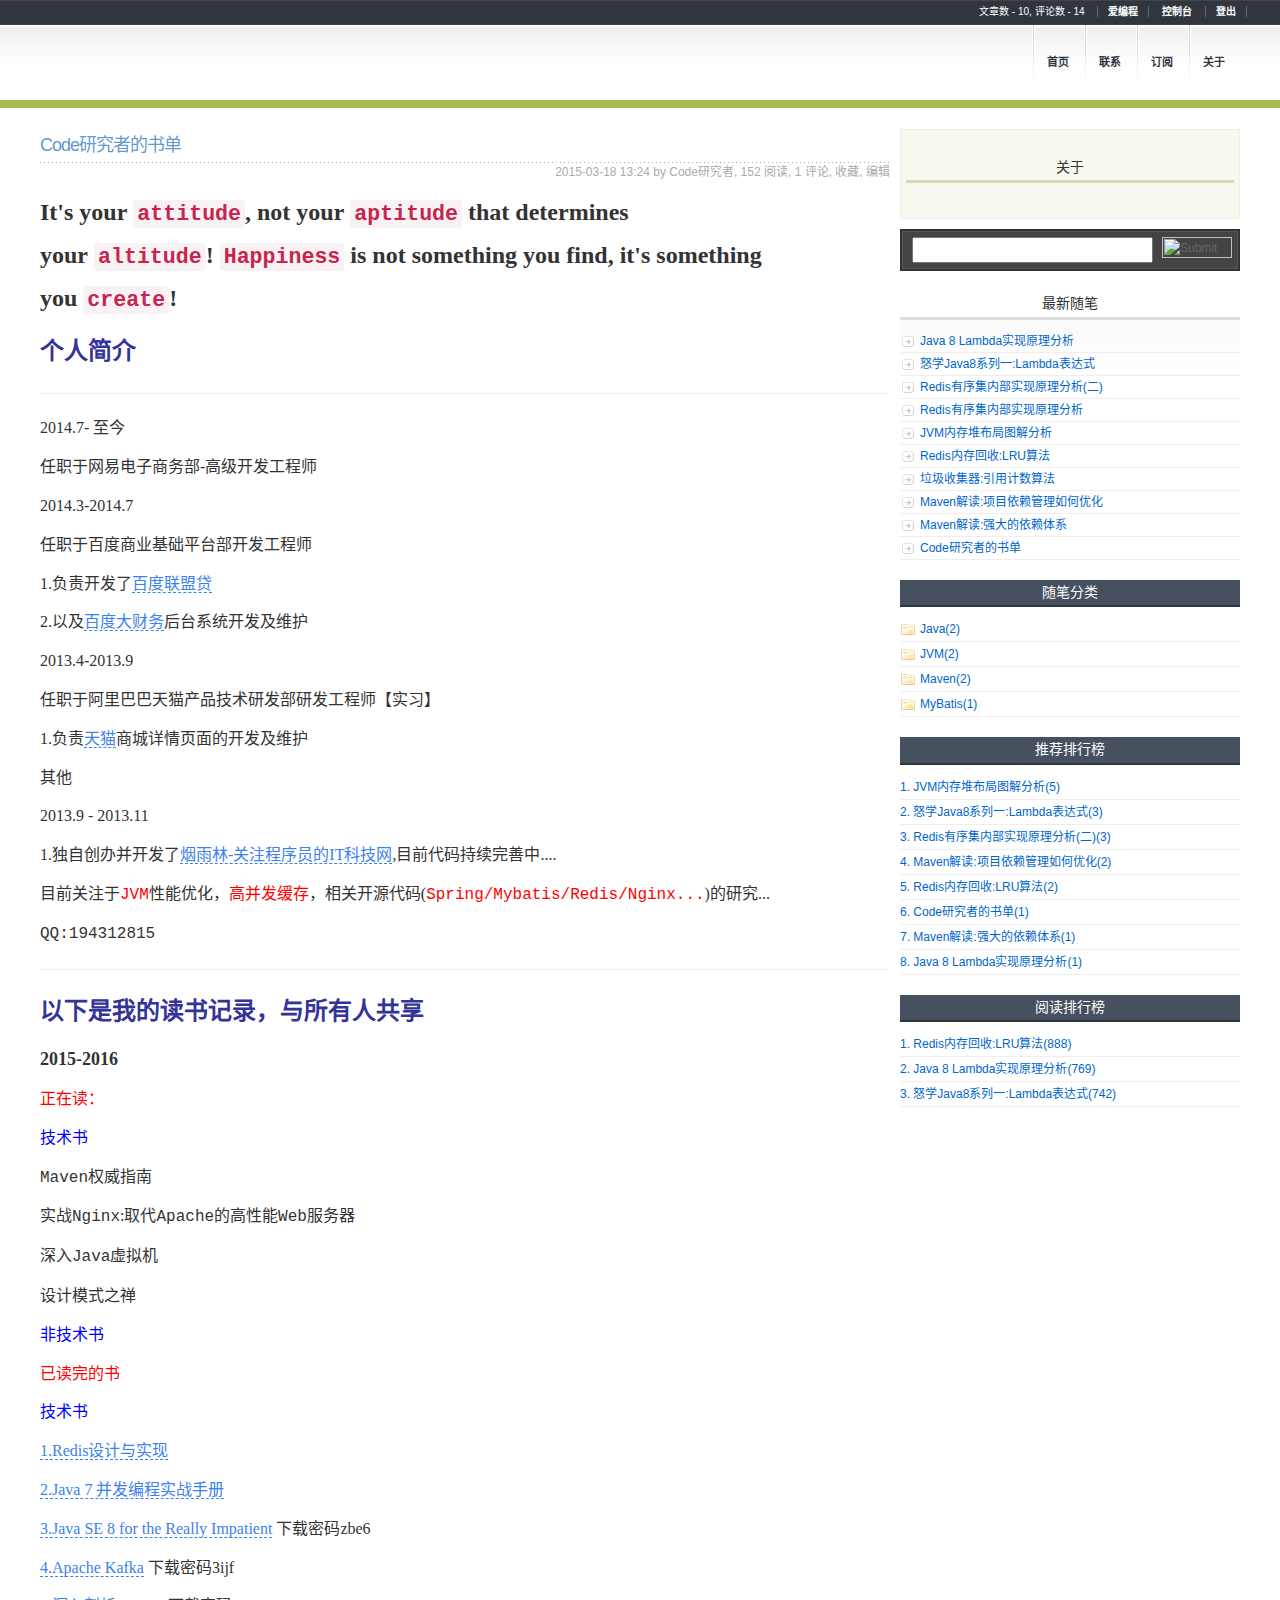
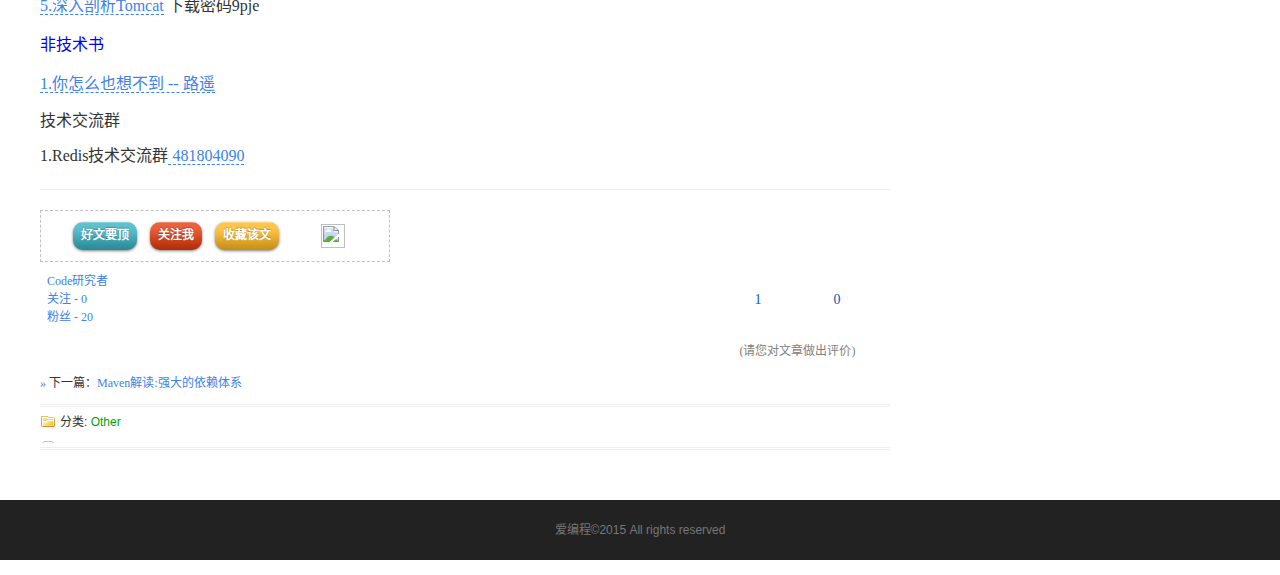
==== fe/blog/simple/article.html @ 03020e4e "commit" ====
<!DOCTYPE html>
<html lang="zh-cn">
<head>
    <meta charset="utf-8"/>
    <meta name="viewport" content="width=device-width, initial-scale=1"> 
    <title>Code研究者 - 爱编程</title>
    <link href="../../css/bootstrap.min.css" rel="stylesheet">  
    <link id="MainCss"type="text/css"rel="stylesheet"href="css/foot.css"/>
    <link type="text/css"rel="stylesheet"href="css/common.css"/>
    <link id="MainCss"type="text/css"rel="stylesheet"href="css/simple.css"/> 
<body>
    <div id = "main">
        <div id="container">
            <ul id="topMnu">
                <li>
                    文章数 - 10, 评论数 - 14
                </li>
                <!-- 这边可以增加一些链接 -->
                <!-- 博客园 -->
                <li><a href="http://www.cnblogs.com">爱编程</a></li>
                <!-- 管理 -->
                <li id="topMnu-dashboard">
                    <a id="lnkDashboard"href="http://www.cnblogs.com/WJ5888/admin/EditPosts.aspx">控制台</a>
                </li>
                <li>
                    <a id="lnkLogin"href="http://passport.cnblogs.com/logout.aspx?ReturnUrl=http://www.cnblogs.com/WJ5888/default.aspx">登出</a>
                </li>
            </ul>
            <div id="header">
                <ul id="menu">
                    <!-- 首页，当前section加上current类 -->
                    <li id="menu-home">
                        <a id="lnkHome"href="http://www.cnblogs.com/WJ5888/">首页</a></li>
                        <!-- 联系 -->
                        <li id="menu-contact">
                            <a id="lnkContact"href="http://space.cnblogs.com/msg/send/Code%e7%a0%94%e7%a9%b6%e8%80%85">联系</a>
                        </li>
                        <!-- 相册 -->
                        <li id="menu-gallary">
                            <a id="lnkGallery"href="http://www.cnblogs.com/WJ5888/gallery.html">订阅</a>
                        </li>
                        <li id="menu-gallary">
                            <a id="lnkGallery"href="http://www.cnblogs.com/WJ5888/gallery.html">关于</a>
                        </li>
                    </li>            
                </ul>
            </div>
            <div id="wrapper">
                <div id="post_detail">
                    <div class="post" id="post">
                        <a name="top"></a>
                        <h2><a id="cb_post_title_url" href="http://www.cnblogs.com/WJ5888/p/4346924.html">Code研究者的书单</a></h2>
                        <small>2015-03-18 13:24 by Code研究者, <span id="post_view_count">152</span> 阅读, <span id="post_comment_count">1</span> 评论, <a href="#" onclick="AddToWz(4346924);return false;">收藏</a>,  <a href="http://i.cnblogs.com/EditPosts.aspx?postid=4346924" rel="nofollow">编辑</a></small>
                        <div class="entry">
                            <div id="cnblogs_post_body"><p><span style="font-size: 18pt; font-family: 'times new roman', times;"><strong>It's your&nbsp;<code>attitude</code>, not your&nbsp;<code>aptitude</code>&nbsp;that determines your&nbsp;<code>altitude</code>!&nbsp;<code>Happiness</code>&nbsp;is not something you find, it's something you&nbsp;<code>create</code>!</strong></span></p>
                                <p><span style="font-size: 18pt; font-family: 宋体; color: #333399;"><strong>个人简介</strong></span></p>
                                <hr>
                                <p><span style="font-size: 16px;">2014.7- 至今</span></p>
                                <p><span style="font-size: 16px;">任职于网易电子商务部-高级开发工程师</span></p>
                                <p><span style="font-size: 16px;">2014.3-2014.7</span></p>
                                <p><span style="font-size: 16px;">任职于百度商业基础平台部开发工程师</span></p>
                                <p><span style="font-size: 16px;">1.负责开发了<a href="http://loans.baidu.com/" target="_blank">百度联盟贷</a><br></span></p>
                                <p><span style="font-size: 16px;">2.以及<a href="http://caiwu.baidu.com" target="_blank">百度大财务</a>后台系统开发及维护</span></p>
                                <p><span style="font-size: 16px;">2013.4-2013.9 &nbsp;</span></p>
                                <p><span style="font-size: 16px;">任职于阿里巴巴天猫产品技术研发部研发工程师【实习】</span></p>
                                <p><span style="font-size: 16px;">1.负责<a href="http://www.tmall.com/" target="_blank">天猫</a>商城详情页面的开发及维护</span></p>
                                <p><span style="font-size: 16px;">其他</span></p>
                                <p><span style="font-size: 16px;">2013.9 - 2013.11</span></p>
                                <p><span style="font-size: 16px;">1.独自创办并开发了<a href="http://www.yanyulin.info" target="_blank">烟雨林-关注程序员的IT科技网</a>,目前代码持续完善中....</span></p>
                                <p><span style="font-size: 16px;">目前关注于<span style="color: #ff0000; font-family: 'courier new', courier;">JVM</span>性能优化，<span style="color: #ff0000;">高并发缓存</span>，相关开源代码(<span style="color: #ff0000; font-family: 'courier new', courier;">Spring/Mybatis/Redis/Nginx...</span>)的研究...</span></p>
                                <p><span style="font-size: 16px; font-family: 'courier new', courier;">QQ:194312815</span></p>
                                <hr>
                                <p><span style="font-size: 18pt; font-family: 宋体; color: #333399;"><strong>以下是我的读书记录，与所有人共享</strong></span></p>
                                <p><span style="font-size: 18px;"><strong>2015-2016</strong></span></p>
                                <p><span style="font-size: 16px; color: #ff0000;">正在读：</span></p>
                                <p><span style="font-size: 16px; color: #0000ff;">技术书</span></p>
                                <p><span style="font-size: 16px;"><span style="font-family: 'courier new', courier;">Maven</span>权威指南</span></p>
                                <p><span style="font-size: 16px;">实战<span style="font-family: 'courier new', courier;">Nginx</span>:取代<span style="font-family: 'courier new', courier;">Apache</span>的高性能<span style="font-family: 'courier new', courier;">Web</span>服务器</span></p>
                                <p><span style="font-size: 16px;">深入<span style="font-family: 'courier new', courier;">Java</span>虚拟机</span></p>
                                <p><span style="font-size: 16px;">设计模式之禅</span></p>
                                <p><span style="font-size: 16px; color: #0000ff;">非技术书</span></p>
                                <p><span style="font-size: 16px; color: #ff0000;">已读完的书</span></p>
                                <p><span style="font-size: 16px; color: #0000ff;">技术书</span></p>
                                <p><a href="http://pan.baidu.com/s/1eQnO2Im" target="_blank"><span style="font-size: 16px;">1.Redis设计与实现</span></a></p>
                                <p><a href="http://pan.baidu.com/s/1c0nT736" target="_blank"><span style="font-size: 16px;">2.Java 7 并发编程实战手册</span></a></p>
                                <p><span style="font-size: 16px;"><a href="http://pan.baidu.com/s/1kTAHYkB" target="_blank">3.Java SE 8 for the Really Impatient</a>&nbsp;下载密码zbe6</span></p>
                                <p><span style="font-size: 16px;"><a href="http://pan.baidu.com/s/1hqo31XU" target="_blank">4.Apache Kafka</a>&nbsp;下载密码3ijf</span></p>
                                <p><span style="font-size: 16px;"><a href="http://pan.baidu.com/s/1kTEMAzl" target="_blank">5.深入剖析Tomcat</a>&nbsp;下载密码9pje</span></p>
                                <p><span style="font-size: 16px; color: #0000ff;">非技术书</span></p>
                                <p><span style="font-size: 16px; color: #000000;"><a href="http://pan.baidu.com/s/1eQlM3ya" target="_blank">1.你怎么也想不到 -- 路遥</a></span></p>
                                <p><span style="font-size: 16px; line-height: 24px;">技术交流群</span></p>
                                <p><span style="font-size: 16px; line-height: 24px;">1.Redis技术交流群<a href="http://jq.qq.com/?_wv=1027&amp;k=feJAo1" target="_blank">&nbsp;481804090</a></span></p>
                                <hr></div><div id="MySignature"></div>
                                <div class="clear"></div>
                                <div id="blog_post_info_block">
                                    <div id="blog_post_info"><div id="green_channel">
                                        <a href="javascript:void(0);" id="green_channel_digg" onclick="DiggIt(4346924,cb_blogId,1);green_channel_success(this,'谢谢推荐！');">好文要顶</a>
                                        <a id="green_channel_follow" onclick="c_follow();" href="javascript:void(0);">关注我</a>
                                        <a id="green_channel_favorite" onclick="AddToWz(cb_entryId);return false;" href="javascript:void(0);">收藏该文</a><a id="green_channel_contact" href="//msg.cnblogs.com/send/Code%E7%A0%94%E7%A9%B6%E8%80%85" target="_blank">联系我</a>
                                        <a id="green_channel_weibo" href="javascript:void(0);" title="分享至新浪微博" onclick="ShareToTsina()"><img src="//common.cnblogs.com/images/icon_weibo_24.png" alt=""></a>
                                        <a id="green_channel_wechat" href="javascript:void(0);" title="分享至微信" onclick="shareOnWechat()"><img src="//common.cnblogs.com/images/wechat.png" alt=""></a>
                                    </div>
                                    <div id="author_profile">
                                        <div id="author_profile_info" class="author_profile_info">
                                            <a href="http://home.cnblogs.com/u/WJ5888/" target="_blank"><img src="http://pic.cnblogs.com/face/471532/20150211125022.png" class="author_avatar" alt=""></a>
                                            <div id="author_profile_detail" class="author_profile_info">
                                                <a href="http://home.cnblogs.com/u/WJ5888/">Code研究者</a><br>
                                                <a href="http://home.cnblogs.com/u/WJ5888/followees">关注 - 0</a><br>
                                                <a href="http://home.cnblogs.com/u/WJ5888/followers">粉丝 - 20</a>
                                            </div>
                                        </div>
                                        <div class="clear"></div>
                                        <div id="author_profile_honor"></div>
                                        <div id="author_profile_follow">
                                        </div>
                                    </div>
                                    <div id="div_digg">                                     
                                        <div class="diggit" onclick="votePost(4346924,'Digg')">
                                            <span class="diggnum" id="digg_count">1</span>
                                        </div>
                                        <div class="buryit" onclick="votePost(4346924,'Bury')"> 
                                            <span class="burynum" id="bury_count">0</span>
                                        </div>
                                        <div class="clear"></div>   
                                        <div class="diggword" id="digg_tips">
                                            (请您对文章做出评价)
                                        </div>  
                                    </div>
                                </div>
                                <div class="clear"></div>
                                <div id="post_next_prev"><a href="http://www.cnblogs.com/WJ5888/p/4348506.html" class="p_n_p_prefix">» </a> 下一篇：<a href="http://www.cnblogs.com/WJ5888/p/4348506.html" title="发布于2015-03-18 20:02">Maven解读:强大的依赖体系</a><br></div>
                            </div>
                        </div>
                        <ul class="postmetadata">
                            <li class="icon_cat" id="BlogPostCategory">分类: <a href="http://www.cnblogs.com/WJ5888/category/667715.html">Other</a></li>
                            <li class="icon_bullet" id="EntryTag"></li>
                        </ul>
                    </div>
                </div>
                <div id="sidebar">
                    <div id="about">
                        <div>
                            <h2 id="about_title">关于</h2>
                            <div id="about_body">
                                <div id="blog-news"></div>
                            </div>
                        </div>
                    </div>                    
                    <div id="mySearchWrapper">
                        <div id="mySearch">
                            <input type="image"src="http://www.cnblogs.com/skins/Minyx2_Lite/images/btnsearch.gif"id="btnZzk"class="submit"onclick="zzk_go();return false;"/>
                            <span class="lb_search">
                                <input type="text"id="q"onkeydown="return zzk_go_enter(event);"class="keyword"/>
                            </span>
                        </div>
                    </div>
                    <div id="sideMain">
                        <div id="side-recent-posts">
                            <h2>最新随笔</h2>
                            <ul class="bullet">
                                <li>
                                    <a href="http://www.cnblogs.com/WJ5888/p/4667086.html">Java 8 Lambda实现原理分析</a>
                                </li>
                                <li>
                                    <a href="http://www.cnblogs.com/WJ5888/p/4618465.html">怒学Java8系列一:Lambda表达式</a>
                                </li>
                                <li>
                                    <a href="http://www.cnblogs.com/WJ5888/p/4595306.html">Redis有序集内部实现原理分析(二)</a>
                                </li>
                                <li>
                                    <a href="http://www.cnblogs.com/WJ5888/p/4516782.html">Redis有序集内部实现原理分析</a>
                                </li>
                                <li>
                                    <a href="http://www.cnblogs.com/WJ5888/p/4374791.html">JVM内存堆布局图解分析</a>
                                </li>
                                <li>
                                    <a href="http://www.cnblogs.com/WJ5888/p/4371647.html">Redis内存回收:LRU算法</a>
                                </li>
                                <li>
                                    <a href="http://www.cnblogs.com/WJ5888/p/4359783.html">垃圾收集器:引用计数算法</a>
                                </li>
                                <li>
                                    <a href="http://www.cnblogs.com/WJ5888/p/4354064.html">Maven解读:项目依赖管理如何优化</a>
                                </li>
                                <li>
                                    <a href="http://www.cnblogs.com/WJ5888/p/4348506.html">Maven解读:强大的依赖体系</a>
                                </li>
                                <li>
                                    <a href="http://www.cnblogs.com/WJ5888/p/4346924.html">Code研究者的书单</a>
                                </li>
                            </ul>
                        </div>
                    </div>

                    <div id="sideLeft">
                        <div id="side-categories">
                            <h2>随笔分类</h2>
                            <ul class="folder">
                                <li>
                                    <a href="http://www.cnblogs.com/WJ5888/category/706995.html">Java(2)
                                    </a>
                                </li>
                                <li>
                                    <a href="http://www.cnblogs.com/WJ5888/category/668779.html">
                                    JVM(2)
                                    </a>
                                </li>
                                <li>
                                   <a href="http://www.cnblogs.com/WJ5888/category/667743.html">   Maven(2)
                                   </a>
                                </li>
                                <li>
                                    <a href="http://www.cnblogs.com/WJ5888/category/677402.html">MyBatis(1)
                                    </a>
                                </li>
                            </ul>
                        </div>
                        <div id="side-top-posts-custom">
                            <h2>推荐排行榜</h2>
                            <div id="TopDiggPostsBlock">
                                <ul>
                                    <li>
                                        <a href="http://www.cnblogs.com/WJ5888/p/4374791.html">1. JVM内存堆布局图解分析(5)
                                        </a>
                                    </li>
                                    <li>
                                        <a href="http://www.cnblogs.com/WJ5888/p/4618465.html">2. 怒学Java8系列一:Lambda表达式(3)
                                        </a>
                                    </li>
                                    <li>
                                        <a href="http://www.cnblogs.com/WJ5888/p/4595306.html">3. Redis有序集内部实现原理分析(二)(3)
                                        </a>
                                    </li>
                                    <li>
                                        <a href="http://www.cnblogs.com/WJ5888/p/4354064.html">4. Maven解读:项目依赖管理如何优化(2)</a>
                                    </li>
                                    <li>
                                        <a href="http://www.cnblogs.com/WJ5888/p/4371647.html">5. Redis内存回收:LRU算法(2)
                                        </a>
                                    </li>
                                    <li>
                                        <a href="http://www.cnblogs.com/WJ5888/p/4346924.html">6. Code研究者的书单(1)</a>
                                    </li>
                                    <li>
                                        <a href="http://www.cnblogs.com/WJ5888/p/4348506.html">7. Maven解读:强大的依赖体系(1)</a>
                                    </li>
                                    <li>
                                        <a href="http://www.cnblogs.com/WJ5888/p/4667086.html">8. Java 8 Lambda实现原理分析(1)</a>
                                    </li>
                                </ul>
                            </div>
                        </div>
                        <div id="side-top-posts">
                            <h2>阅读排行榜</h2>
                            <div id="TopViewPostsBlock">
                                <ul>
                                    <li>
                                        <a href="http://www.cnblogs.com/WJ5888/p/4371647.html">1. Redis内存回收:LRU算法(888)
                                        </a>
                                    </li>
                                    <li>
                                        <a href="http://www.cnblogs.com/WJ5888/p/4667086.html">2. Java 8 Lambda实现原理分析(769)
                                        </a>
                                    </li>
                                    <li>
                                        <a href="http://www.cnblogs.com/WJ5888/p/4618465.html">3. 怒学Java8系列一:Lambda表达式(742)
                                        </a>
                                    </li>
                                </ul>
                            </div>
                        </div>
                    </div>
                </div>
            </div>
        </div>
        <footer class="footer">
            <div class="container">
                <p class="text-muted">爱编程©2015 All rights reserved</p>
            </div>
        </footer>     
    </div>
</body>
</html>
---- fe/blog/simple/css/foot.css ----
.footer {
  bottom: 0;
  width: 100%;
  height: 60px;
  background-color: #222;
  position:absolute;
}

.container .text-muted {
  margin: 20px 0;
}
---- fe/blog/simple/css/common.css ----
.syntaxhighlighter a, .syntaxhighlighter div, .syntaxhighlighter code, .syntaxhighlighter table, .syntaxhighlighter table td, .syntaxhighlighter table tr, .syntaxhighlighter table tbody, .syntaxhighlighter table thead, .syntaxhighlighter table caption, .syntaxhighlighter textarea {
	-moz-border-radius: 0 0 0 0 !important;
	-webkit-border-radius: 0 0 0 0 !important;
	background: none !important;
	border: 0 !important;
	bottom: auto !important;
	float: none !important;
	height: auto !important;
	left: auto !important;
	line-height: 1.1em !important;
	margin: 0 !important;
	outline: 0 !important;
	overflow: visible !important;
	padding: 0 !important;
	position: static !important;
	right: auto !important;
	text-align: left !important;
	top: auto !important;
	vertical-align: baseline !important;
	width: auto !important;
	box-sizing: content-box !important;
	font-family: "Consolas", "Bitstream Vera Sans Mono", "Courier New", Courier, monospace !important;
	font-weight: normal !important;
	font-style: normal !important;
	font-size: 1em !important;
	min-height: inherit !important;
	min-height: auto !important
}
.syntaxhighlighter {
	width: 100% !important;
	margin: 1em 0 1em 0 !important;
	position: relative !important;
	overflow: auto !important;
	font-size: 1em !important
}
.syntaxhighlighter.source {
	overflow: hidden !important
}
.syntaxhighlighter .bold {
	font-weight: bold !important
}
.syntaxhighlighter .italic {
	font-style: italic !important
}
.syntaxhighlighter .line {
	white-space: pre !important
}
.syntaxhighlighter table {
	width: 100% !important
}
.syntaxhighlighter table caption {
	text-align: left !important;
	padding: .5em 0 .5em 1em !important
}
.syntaxhighlighter table td.code {
	width: 100% !important
}
.syntaxhighlighter table td.code .container {
	position: relative !important
}
.syntaxhighlighter table td.code .container textarea {
	box-sizing: border-box !important;
	position: absolute !important;
	left: 0 !important;
	top: 0 !important;
	width: 100% !important;
	height: 100% !important;
	border: none !important;
	background: #fff !important;
	padding-left: 1em !important;
	overflow: hidden !important;
	white-space: pre !important
}
.syntaxhighlighter table td.gutter .line {
	text-align: right !important;
	padding: 0 .5em 0 1em !important
}
.syntaxhighlighter table td.code .line {
	padding: 0 1em !important
}
.syntaxhighlighter.nogutter td.code .container textarea, .syntaxhighlighter.nogutter td.code .line {
	padding-left: 0 !important
}
.syntaxhighlighter.show {
	display: block !important
}
.syntaxhighlighter.collapsed table {
	display: none !important
}
.syntaxhighlighter.collapsed .toolbar {
	padding: .1em .8em 0 .8em !important;
	font-size: 1em !important;
	position: static !important;
	width: auto !important;
	height: auto !important
}
.syntaxhighlighter.collapsed .toolbar span {
	display: inline !important;
	margin-right: 1em !important
}
.syntaxhighlighter.collapsed .toolbar span a {
	padding: 0 !important;
	display: none !important
}
.syntaxhighlighter.collapsed .toolbar span a.expandSource {
	display: inline !important
}
.syntaxhighlighter .toolbar {
	position: absolute !important;
	right: 1px !important;
	top: 1px !important;
	width: 11px !important;
	height: 11px !important;
	font-size: 10px !important;
	z-index: 10 !important
}
.syntaxhighlighter .toolbar span.title {
	display: inline !important
}
.syntaxhighlighter .toolbar a {
	display: block !important;
	text-align: center !important;
	text-decoration: none !important;
	padding-top: 1px !important
}
.syntaxhighlighter .toolbar a.expandSource {
	display: none !important
}
.syntaxhighlighter.ie {
	font-size: .9em !important;
	padding: 1px 0 1px 0 !important
}
.syntaxhighlighter.ie .toolbar {
	line-height: 8px !important
}
.syntaxhighlighter.ie .toolbar a {
	padding-top: 0 !important
}
.syntaxhighlighter.printing .line.alt1 .content, .syntaxhighlighter.printing .line.alt2 .content, .syntaxhighlighter.printing .line.highlighted .number, .syntaxhighlighter.printing .line.highlighted.alt1 .content, .syntaxhighlighter.printing .line.highlighted.alt2 .content {
	background: none !important
}
.syntaxhighlighter.printing .line .number {
	color: #bbb !important
}
.syntaxhighlighter.printing .line .content {
	color: #000 !important
}
.syntaxhighlighter.printing .toolbar {
	display: none !important
}
.syntaxhighlighter.printing a {
	text-decoration: none !important
}
.syntaxhighlighter.printing .plain, .syntaxhighlighter.printing .plain a {
	color: #000 !important
}
.syntaxhighlighter.printing .comments, .syntaxhighlighter.printing .comments a {
	color: #008200 !important
}
.syntaxhighlighter.printing .string, .syntaxhighlighter.printing .string a {
	color: blue !important
}
.syntaxhighlighter.printing .keyword {
	color: #069 !important;
	font-weight: bold !important
}
.syntaxhighlighter.printing .preprocessor {
	color: gray !important
}
.syntaxhighlighter.printing .variable {
	color: #a70 !important
}
.syntaxhighlighter.printing .value {
	color: #090 !important
}
.syntaxhighlighter.printing .functions {
	color: #ff1493 !important
}
.syntaxhighlighter.printing .constants {
	color: #06c !important
}
.syntaxhighlighter.printing .script {
	font-weight: bold !important
}
.syntaxhighlighter.printing .color1, .syntaxhighlighter.printing .color1 a {
	color: gray !important
}
.syntaxhighlighter.printing .color2, .syntaxhighlighter.printing .color2 a {
	color: #ff1493 !important
}
.syntaxhighlighter.printing .color3, .syntaxhighlighter.printing .color3 a {
	color: red !important
}
.syntaxhighlighter.printing .break, .syntaxhighlighter.printing .break a {
	color: #000 !important
}
.syntaxhighlighter {
	background-color: #fff !important
}
.syntaxhighlighter .line.alt1 {
	background-color: #fff !important
}
.syntaxhighlighter .line.highlighted.alt1, .syntaxhighlighter .line.highlighted.alt2 {
	background-color: #e0e0e0 !important
}
.syntaxhighlighter .line.highlighted.number {
	color: #000 !important
}
.syntaxhighlighter table caption {
	color: #000 !important
}
.syntaxhighlighter .gutter {
	color: #afafaf !important
}
.syntaxhighlighter .gutter .line {
	border-right: 3px solid #6ce26c !important
}
.syntaxhighlighter .gutter .line.highlighted {
	background-color: #6ce26c !important;
	color: #fff !important
}
.syntaxhighlighter.printing .line .content {
	border: none !important
}
.syntaxhighlighter.collapsed {
	overflow: visible !important
}
.syntaxhighlighter.collapsed .toolbar {
	color: blue !important;
	background: #fff !important;
	border: 1px solid #6ce26c !important
}
.syntaxhighlighter.collapsed .toolbar a {
	color: blue !important
}
.syntaxhighlighter.collapsed .toolbar a:hover {
	color: red !important
}
.syntaxhighlighter .toolbar {
	color: #fff !important;
	background: #6ce26c !important;
	border: none !important
}
.syntaxhighlighter .toolbar a {
	color: #fff !important
}
.syntaxhighlighter .toolbar a:hover {
	color: #000 !important
}
.syntaxhighlighter .plain, .syntaxhighlighter .plain a {
	color: #000 !important
}
.syntaxhighlighter .comments, .syntaxhighlighter .comments a {
	color: #008200 !important
}
.syntaxhighlighter .string, .syntaxhighlighter .string a {
	color: blue !important
}
.syntaxhighlighter .keyword {
	color: #069 !important
}
.syntaxhighlighter .preprocessor {
	color: gray !important
}
.syntaxhighlighter .variable {
	color: #a70 !important
}
.syntaxhighlighter .value {
	color: #090 !important
}
.syntaxhighlighter .functions {
	color: #ff1493 !important
}
.syntaxhighlighter .constants {
	color: #06c !important
}
.syntaxhighlighter .script {
	font-weight: bold !important;
	color: #069 !important;
	background-color: none !important
}
.syntaxhighlighter .color1, .syntaxhighlighter .color1 a {
	color: gray !important
}
.syntaxhighlighter .color2, .syntaxhighlighter .color2 a {
	color: #ff1493 !important
}
.syntaxhighlighter .color3, .syntaxhighlighter .color3 a {
	color: red !important
}
.syntaxhighlighter .keyword {
	font-weight: bold !important
}
.syntaxhighlighter code {
	white-space: pre-wrap;
	white-space: -moz-pre-wrap !important;
	white-space: -pre-wrap;
	white-space: -o-pre-wrap
}
.syntaxhighlighter .line {
	white-space: normal !important;
	line-height: 1.8em !important
}
.syntaxhighlighter code {
	line-height: 1.8em !important
}
.syntaxhighlighter .toolbar {
	display: none
}
.syntaxhighlighter.collapsed .toolbar {
	display: block;
	background: #f5f5f5 !important;
	border: 1px solid #ccc !important;
	padding: .5em .8em .5em .8em !important
}
.syntaxhighlighter table td.code {
	width: auto !important
}
.syntaxhighlighter .line.alt2 {
	background-color: #f4f4f4 !important
}
.syntaxhighlighter .gutter {
	width: 35px !important
}
.syntaxhighlighter .gutter .line {
	border-right: 2px solid #6ce26c !important
}
.syntaxhighlighter table td.gutter .line {
	padding: 0 .5em 0 .5em !important;
	text-align: right !important
}
.syntaxhighlighter .keyword {
	font-weight: normal !important;
	color: #00f !important
}
.syntaxhighlighter a, .syntaxhighlighter div, .syntaxhighlighter code, .syntaxhighlighter table, .syntaxhighlighter table td, .syntaxhighlighter table tr, .syntaxhighlighter table tbody, .syntaxhighlighter table thead, .syntaxhighlighter table caption, .syntaxhighlighter textarea {
	font-size: 12px !important
}
.sh-gutter .line, .sh-gutter code {
	white-space: nowrap !important
}
.cnblogs-markdown .hljs {
	display: block;
	overflow-x: auto;
	padding: .5em;
	background: #fff;
	color: #000
}
.hljs-comment, .hljs-annotation, .hljs-template_comment, .diff .hljs-header, .hljs-chunk, .apache .hljs-cbracket {
	color: green
}
.hljs-keyword, .hljs-id, .hljs-built_in, .css .smalltalk .hljs-class, .hljs-winutils, .bash .hljs-variable, .tex .hljs-command, .hljs-request, .hljs-status, .nginx .hljs-title, .xml .hljs-tag, .xml .hljs-tag .hljs-value {
	color: #00f
}
.hljs-string, .hljs-title, .hljs-parent, .hljs-tag .hljs-value, .hljs-rules .hljs-value, .ruby .hljs-symbol, .ruby .hljs-symbol .hljs-string, .hljs-template_tag, .django .hljs-variable, .hljs-addition, .hljs-flow, .hljs-stream, .apache .hljs-tag, .hljs-date, .tex .hljs-formula, .coffeescript .hljs-attribute {
	color: #a31515
}
.ruby .hljs-string, .hljs-decorator, .hljs-filter .hljs-argument, .hljs-localvars, .hljs-array, .hljs-attr_selector, .hljs-pseudo, .hljs-pi, .hljs-doctype, .hljs-deletion, .hljs-envvar, .hljs-shebang, .hljs-preprocessor, .hljs-pragma, .userType, .apache .hljs-sqbracket, .nginx .hljs-built_in, .tex .hljs-special, .hljs-prompt {
	color: #2b91af
}
.hljs-phpdoc, .hljs-javadoc, .hljs-xmlDocTag {
	color: gray
}
.vhdl .hljs-typename {
	font-weight: bold
}
.vhdl .hljs-string {
	color: #666
}
.vhdl .hljs-literal {
	color: #a31515
}
.vhdl .hljs-attribute {
	color: #00b0e8
}
.xml .hljs-attribute {
	color: red
}
.cnblogs-markdown code {
	font-family: "Courier New", sans-serif !important;
	font-size: 12px !important;
	background-color: #f5f5f5 !important;
	border: 1px solid #ccc !important;
	padding: 2px 5px !important;
	border-radius: 3px !important;
	line-height: 1.8
}
.cnblogs-markdown pre code {
	display: block
}
.cnblogs-markdown .hljs {
	font-family: "Courier New", sans-serif !important;
	font-size: 12px !important;
	line-height: 1.5 !important;
	padding: 5px !important
}
.cnblogs-markdown pre {
	margin-top: 10px;
	margin-bottom: 10px
}
body {
	font-family: Verdana, Arial, Helvetica, sans-serif
}
textarea {
	font-family: Verdana, Arial, Helvetica, sans-serif
}
input[type=button] {
	-webkit-appearance: button
}
img {
	border: 0
}
#MySignature {
}
.blog_topic {
	margin-top: 10px;
	margin-left: 2em
}
#blog_post_info_block {
	margin-top: 20px
}
#BlogPostCategory {
	margin-bottom: 10px
}
#EntryTag {
	margin-top: 0 !important
}
.topicListFooter {
	text-align: right;
	margin-right: 10px;
	margin-top: 10px
}
#divRefreshComments {
	text-align: right;
	margin-right: 10px;
	margin-bottom: 5px;
	font-size: 12px
}
.commentTextBox {
	Width: 480px;
	height: 220px
}
.commenttb {
	width: 320px
}
.tb_comment_name {
	width: 200px
}
#MyIng {
	margin-top: 5px
}
.ing_title {
	font-weight: bold;
	text-align: center
}
.ing_body {
	margin-top: 5px;
	margin-bottom: 5px;
	word-break: break-all
}
.ing_date {
	text-align: center;
	color: gray;
	font-size: 11px
}
.ing_footer {
	text-align: right;
	margin-right: 5px
}
#divNewMsg {
	margin-top: 2px;
	text-align: center
}
#divSendMsg {
}
.commentform table td input {
	margin: 2px auto
}
.sendMsg2This:link, .sendMsg2This:visited, .sendMsg2This:active {
	font-size: 12px;
	text-decoration: none;
	background: url('/images/icoMsg.gif') no-repeat top left;
	padding-left: 20px
}
.sendMsg2This:hover {
	background: url('/images/icoMsg.gif') no-repeat bottom left
}
.RecentComment {
	overflow: hidden
}
.cnblogs_code {
	background-color: #f5f5f5;
	font-family: Courier New !important;
	font-size: 12px !important;
	border: 1px solid #ccc;
	padding: 5px;
	overflow: auto;
	margin: 5px 0;
	color: #000
}
span.cnblogs_code {
	padding: 3px
}
.cnblogs_code div {
	background-color: #f5f5f5
}
.cnblogs_code pre {
	font-family: Courier New !important;
	font-size: 12px !important;
	word-wrap: break-word;
	white-space: pre-wrap
}
.cnblogs_code span {
	font-family: Courier New !important;
	font-size: 12px !important;
	line-height: 1.5 !important
}
.cnblogs_code_Collapse {
	border-right: gray 1px solid;
	border-top: gray 1px solid;
	border-left: gray 1px solid;
	border-bottom: gray 1px solid;
	background-color: #fff;
	padding: 2px
}
.cnblogs_code_collapse {
	border-right: gray 1px solid;
	border-top: gray 1px solid;
	border-left: gray 1px solid;
	border-bottom: gray 1px solid;
	background-color: #fff;
	padding: 2px
}
.cnblogs_code_hide {
	display: none
}
.code_img_closed {
	vertical-align: middle;
	padding-right: 5px
}
.code_img_opened {
	vertical-align: middle;
	padding-right: 5px
}
.cnblogs_code_open {
	margin-top: 5px
}
.codeLineNumber {
	-moz-user-select: none;
	color: teal;
	padding-right: 10px
}
.cnblogs_code ol {
	margin-left: 0;
	color: teal
}
.cnblogs_code ol li {
	list-style-image: none
}
.cnblogs_code ol li span {
	color: #000
}
.cnblogs_code_toolbar a:hover, .cnblogs_code_toolbar a:link, .cnblogs_code_toolbar a:visited, .cnblogs_code_toolbar a:active, .cnblogs_code_toolbar a:link img, .cnblogs_code_toolbar a:visited img {
	background-color: #f5f5f5 !important;
	border: none !important
}
.desc_img {
	float: right
}
.MsoNormal {
	font-size: 13px;
	line-height: 150%
}
.div_my_zzk {
	margin-top: 5px;
	margin-bottom: 5px
}
.input_my_zzk {
	width: 100px;
	vertical-align: middle;
	height: 20px
}
input.btn_my_zzk {
	vertical-align: middle;
	height: 22px;
	font-size: 12px;
	padding-left: 5px;
	padding-right: 5px
}
pre {
	margin-top: 0;
	margin-bottom: 0
}
pre {
	white-space: pre-wrap;
	white-space: -moz-pre-wrap !important;
	white-space: -pre-wrap;
	white-space: -o-pre-wrap;
	word-wrap: break-word
}
.divPostCommentBox {
	float: left;
	width: 500px
}
.CommentBoxNav {
	width: 100px;
	float: right;
	margin-top: 20px;
	line-height: 120%;
	font-size: 12px
}
.comment_pager {
	text-align: left;
	padding-bottom: 5px
}
.comment_pager_current {
	color: red
}
.dp-highlighter {
	font-family: "Consolas", "Courier New", Courier, mono, serif;
	font-size: 12px;
	overflow: auto;
	margin: 18px 0 18px 0 !important;
	word-break: break-word
}
.dp-highlighter ol, .dp-highlighter ol li, .dp-highlighter ol li span {
	margin: 0;
	padding: 0;
	border: none
}
.dp-highlighter a, .dp-highlighter a:hover {
	background: none;
	border: none;
	padding: 0;
	margin: 0
}
.dp-highlighter .bar {
	display: none
}
.dp-highlighter ol {
	list-style: decimal;
	background-color: #fff;
	margin: 0 0 1px 45px !important;
	padding: 0 !important;
	color: #5c5c5c
}
.dp-highlighter.nogutter ol, .dp-highlighter.nogutter ol li {
	list-style: none !important;
	margin-left: 0 !important
}
.dp-highlighter ol li, .dp-highlighter .columns div {
	list-style: decimal-leading-zero;
	list-style-position: outside !important;
	border-left: 3px solid #6ce26c;
	background-color: #f8f8f8;
	color: #5c5c5c;
	padding: 0 3px 0 10px !important;
	margin: 0 !important;
	line-height: 1.6
}
.dp-highlighter.nogutter ol li, .dp-highlighter.nogutter .columns div {
	border: 0
}
.dp-highlighter .columns {
	background-color: #f8f8f8;
	color: gray;
	overflow: hidden;
	width: 100%
}
.dp-highlighter .columns div {
	padding-bottom: 5px
}
.dp-highlighter ol li.alt {
	background-color: #fff;
	color: inherit
}
.dp-highlighter ol li span {
	color: #000;
	background-color: inherit
}
.dp-highlighter.collapsed ol {
	margin: 0
}
.dp-highlighter.collapsed ol li {
	display: none
}
.dp-highlighter.printing {
	border: none
}
.dp-highlighter.printing .tools {
	display: none !important
}
.dp-highlighter.printing li {
	display: list-item !important
}
.dp-highlighter .tools {
	padding: 3px 8px 3px 10px;
	font: 9px Verdana, Geneva, Arial, Helvetica, sans-serif;
	color: silver;
	background-color: #f8f8f8;
	padding-bottom: 10px;
	border-left: 3px solid #6ce26c
}
.dp-highlighter.nogutter .tools {
	border-left: 0
}
.dp-highlighter.collapsed .tools {
	border-bottom: 0
}
.dp-highlighter .tools a {
	font-size: 9px;
	color: #a0a0a0;
	background-color: inherit;
	text-decoration: none;
	margin-right: 10px
}
.dp-highlighter .tools a:hover {
	color: red;
	background-color: inherit;
	text-decoration: underline
}
.dp-about {
	background-color: #fff;
	color: #333;
	margin: 0;
	padding: 0
}
.dp-about table {
	width: 100%;
	height: 100%;
	font-size: 11px;
	font-family: Tahoma, Verdana, Arial, sans-serif !important
}
.dp-about td {
	padding: 10px;
	vertical-align: top
}
.dp-about .copy {
	border-bottom: 1px solid #aca899;
	height: 95%
}
.dp-about .title {
	color: red;
	background-color: inherit;
	font-weight: bold
}
.dp-about .para {
	margin: 0 0 4px 0
}
.dp-about .footer {
	background-color: #eceadb;
	color: #333;
	border-top: 1px solid #fff;
	text-align: right
}
.dp-about .close {
	font-size: 11px;
	font-family: Tahoma, Verdana, Arial, sans-serif !important;
	background-color: #eceadb;
	color: #333;
	width: 60px;
	height: 22px
}
.dp-highlighter .comment, .dp-highlighter .comments {
	color: #008200;
	background-color: inherit
}
.dp-highlighter .string {
	color: blue;
	background-color: inherit
}
.dp-highlighter .keyword {
	color: #069;
	font-weight: bold;
	background-color: inherit
}
.dp-highlighter .preprocessor {
	color: gray;
	background-color: inherit
}
#commentform_title {
	background-image: url(http://static.cnblogs.com/images/icon_addcomment.gif);
	background-repeat: no-repeat;
	padding: 0 0 0 25px;
	margin-bottom: 10px
}
div.commentform input.author, div.commentform input.email, div.commentform input.url {
	background-image: url(http://static.cnblogs.com/images/icon_form.gif);
	background-repeat: no-repeat;
	border: 1px solid #ccc;
	padding: 4px 4px 4px 30px;
	width: 300px;
	font-size: 13px
}
div.commentform input.author {
	background-position: 3px -3px
}
div.commentform input.email {
	background-position: 3px -33px
}
div.commentform input.url {
	background-position: 3px -63px
}
div.commentform textarea {
	width: 450px;
	height: 300px;
	font-size: 13px;
	border: 1px solid #ccc
}
div.commentform p {
	margin-top: 10px;
	line-height: 20px
}
.commentbox_title {
	width: 450px
}
.commentbox_title_left {
	float: left
}
.commentbox_title_right {
	float: right;
	height: 22px
}
.login_tips {
	background-image: url(http://static.cnblogs.com/images/icon_addcomment.gif);
	background-repeat: no-repeat;
	margin-top: 10px;
	padding: 0 0 10px 25px;
	font-weight: bold
}
.login_tips a {
	text-decoration: underline !important
}
.clear {
	clear: both
}
.comment_quote {
	padding: 5px 5px 5px 5px;
	border: 1px solid #ccc
}
.comment_icon {
	vertical-align: middle
}
#comment_nav {
	text-align: right
}
#comment_nav a {
	padding-left: 10px
}
.ad_commentbox_up {
	margin-left: 5px
}
.ad_commentbox_up a {
	padding-left: 10px
}
#digg_block {
	margin-top: 10px
}
#author_profile {
	float: left;
	width: 280px;
	margin-top: 0;
	margin-bottom: 10px;
	color: #000;
	margin-left: 0;
	font-size: 12px
}
#author_profile a:link, #author_profile a:visited, #author_profile a:acitve {
	text-decoration: none
}
#author_profile a:hover {
	text-decoration: underline
}
.author_avatar {
	vertical-align: top;
	float: left;
	margin-right: 5px;
	padding-top: 5px;
	padding-left: 2px;
	border: 0
}
.author_profile_title {
	font-weight: bold;
	color: #666
}
.author_profile_info {
	float: left;
	line-height: 18px
}
#author_profile_follow {
}
#author_profile_follow a:link {
}
#div_digg {
	float: right;
	margin-bottom: 10px;
	margin-right: 30px;
	font-size: 12px;
	width: 125px;
	text-align: center;
	margin-top: 10px
}
.diggit {
	float: left;
	width: 46px;
	height: 52px;
	background: url('http://static.cnblogs.com/images/upup.gif') no-repeat;
	text-align: center;
	cursor: pointer;
	margin-top: 2px;
	padding-top: 5px
}
.diggnum {
	font-size: 14px;
	color: #075db3;
	font-family: Verdana
}
.buryit {
	float: right;
	margin-left: 20px;
	width: 46px;
	height: 52px;
	background: url('http://static.cnblogs.com/images/downdown.gif') no-repeat;
	text-align: center;
	cursor: pointer;
	margin-top: 2px;
	padding-top: 5px
}
.burynum {
	font-size: 14px;
	color: #075db3;
	font-family: Verdana
}
.diggword {
	margin-top: 5px;
	margin-left: 0;
	font-size: 12px;
	color: gray
}
a.digg_gray:link {
	color: gray;
	text-decoration: underline
}
a.digg_gray:visited {
	color: gray;
	text-decoration: underline
}
a.digg_gray:hover {
	color: red;
	text-decoration: underline
}
a.digg_gray:active {
	color: gray;
	text-decoration: underline
}
a.site_hot:visited, a.site_hot:active, a.site_hot:link {
	color: red;
	text-decoration: none
}
a.site_hot:hover {
	color: red;
	text-decoration: underline
}
.ad_bottom_text {
	line-height: 150%
}
#profile_block {
	margin-top: 5px;
	line-height: 1.5;
	text-align: left
}
.ing_date {
	color: gray
}
.bq_post_comment {
	margin: 0 0 5px 0;
	font-style: normal;
	line-height: 180%;
	border: 1px solid #ddd;
	padding: 10px
}
.blog_comment_body {
	word-wrap: break-word
}
#post_next_prev {
	line-height: 1.8;
	font-size: 12px
}
.post_next_prev_date {
	color: gray
}
#post_next_prev a.p_n_p_prefix:link {
	text-decoration: none
}
#post_next_prev a.p_n_p_prefix:hover {
	text-decoration: underline
}
#side_ing_block {
	line-height: 1.5;
	overflow: hidden
}
#side_ing_block ul li {
	background-image: url(http://static.cnblogs.com/images/icon_voice.gif);
	background-repeat: no-repeat;
	padding: 0 0 0 20px
}
a.ing_lnk:link, a.ing_lnk:active, a.ing_lnk:visited {
	color: gray;
	text-decoration: none;
	border: 0
}
.itnews {
	line-height: 150%
}
.job_offer_list {
	line-height: 150%
}
blockquote {
	background: none;
	border: 2px solid #efefef;
	padding-left: 10px;
	padding-right: 10px;
	padding-top: 5px;
	padding-bottom: 5px;
	margin-top: 10px;
	margin-bottom: 10px
}
#cnblogs_post_body blockquote ul {
	margin-left: 25px
}
.c_ad_block {
	margin-top: 10px;
	line-height: 1.5
}
#grade_flag {
	font-size: 12px
}
div.commentform textarea.comment_textarea {
	line-height: 1.6
}
.c_b_p_desc {
	word-wrap: break-word;
	word-break: break-all;
	overflow: hidden;
	line-height: 1.5
}
.c_b_p_desc_readmore {
	padding-left: 5px
}
.c_b_p_link_desc {
	margin-top: 2px
}
#green_channel {
	padding: 10px 0;
	margin-bottom: 10px;
	margin-top: 10px;
	border: silver 1px dashed;
	font-size: 12px;
	width: 350px;
	text-align: center
}
#green_channel a {
	background: url([data-uri]%3D%3D) repeat-x;
	display: inline-block;
	padding: 3px 8px;
	color: #fff;
	text-decoration: none;
	font-weight: bold;
	cursor: pointer;
	margin-right: 10px;
	-moz-border-radius: 5px;
	-webkit-border-radius: 10px;
	-moz-box-shadow: 0 1px 3px rgba(0, 0, 0, .5);
	-webkit-box-shadow: 0 1px 3px rgba(0, 0, 0, .5);
	text-shadow: 0 -1px 1px rgba(0, 0, 0, .25);
	vertical-align: middle
}
#green_channel a:hover {
	background-image: url([data-uri])
}
#green_channel #green_channel_digg {
	background-color: #2daebf
}
#green_channel #green_channel_follow {
	background-color: #e33100
}
#green_channel #green_channel_favorite {
	background-color: #ffb515
}
#green_channel #green_channel_contact {
	background-color: #eee;
	color: #555;
	display: none
}
#green_channel #green_channel_weibo img {
	vertical-align: middle;
	border: none;
	margin-left: 5px;
	box-shadow: none
}
#green_channel #green_channel_weibo, #green_channel #green_channel_wechat {
	background: none;
	padding: 3px 2px;
	-moz-border-radius: none;
	-webkit-border-radius: none;
	-moz-box-shadow: none;
	-webkit-box-shadow: none;
	text-shadow: none
}
#green_channel #green_channel_wechat img {
	width: 24px;
	height: 24px;
	border: medium none;
	box-shadow: none;
	margin-left: 5px;
	vertical-align: middle
}
#cnblogs_post_body {
	margin-bottom: 20px
}
#cnblogs_post_body ul {
	margin-left: 30px;
	padding-left: 0
}
#cnblogs_post_body ol {
	padding-left: 50px;
	list-style-type: decimal
}
#cnblogs_post_body table, .cnblogs-post-body table {
	border: 1px solid silver;
	border-collapse: collapse;
	word-break: break-word
}
#cnblogs_post_body th, #cnblogs_post_body td, .cnblogs-post-body th, .cnblogs-post-body td {
	border: 1px solid silver;
	border-collapse: collapse;
	padding: 3px
}
.ad_text_commentbox {
	margin-top: 5px;
	margin-bottom: 5px
}
a.comment_uploadimg_a {
	font-size: 12px
}
#site_nav_under {
	margin-top: 5px;
	line-height: 1.8
}
#site_nav_under a {
	margin-right: 10px
}
#opt_under_post {
	line-height: 1.8
}
#opt_under_post a {
	margin-right: 10px
}
#ad_under_comment2 {
	margin-bottom: 5px
}
#ad_under_comment2 img {
	margin-bottom: 5px
}
.recent_comment_author {
	text-align: right;
	margin-right: 4px
}
.cnblogs_code_toolbar {
	margin-top: 5px
}
.cnblogs_code_toolbar span {
	padding-right: 5px
}
input::-moz-focus-inner {
	border: 0;
	padding: 0
}
.comment_btn {
	height: 26px;
	width: 68px;
	margin: 0;
	padding: 0;
	line-height: 22px
}
#commentbox_opt a {
	padding-left: 10px
}
#taglist_title {
	margin-bottom: 10px
}
#taglist td {
	padding: 5px 20px 5px 10px
}
.Cal {
	width: 100%
}
.CalTitle {
	width: 100%
}
.new-comment-block {
	line-height: 1.5
}
.new-comment-title span {
	margin-left: 5px
}
.new-comment-title a {
	margin-left: 5px
}
.pager {
	font-size: 12px;
	margin: 10px 0;
	text-align: center;
	color: #2e6ab1;
	line-height: 200%
}
.pager a {
	border: 1px solid #9aafe5;
	color: #2e6ab1;
	margin: 0 2px;
	padding: 2px 5px;
	text-decoration: none
}
.pager span.current {
	background-color: #2e6ab1;
	border: 1px solid navy;
	color: #fff;
	font-weight: bold;
	margin: 0 2px;
	padding: 2px 5px
}
.comment_vote {
	text-align: right
}
.comment_vote a {
	text-decoration: none !important;
	padding-left: 10px
}
.comment_actions a {
	padding-right: 10px
}
.comment_actions a:last-child {
	padding-right: 0
}
.recent_comment_body {
	white-space: pre-wrap;
	word-wrap: break-word
}
#taglist_main {
	margin-top: 20px
}
#taglist_main #taglist .small {
	font-size: 12px
}
#taglist_title_wrap {
	margin-left: auto;
	margin-right: auto;
	text-align: center
}
#cnblogs_post_body {
	word-break: break-word
}
#cnblogs_post_body p {
	margin: 10px auto;
	text-indent: 0
}
#cnblogs_post_body h1 {
	font-size: 28px;
	font-weight: bold
}
#cnblogs_post_body h2 {
	font-size: 21px;
	font-weight: bold
}
#cnblogs_post_body h3 {
	font-size: 16px;
	font-weight: bold
}
#cnblogs_post_body h4 {
	font-size: 14px;
	font-weight: bold
}
#cnblogs_post_body h5 {
	font-size: 12px;
	font-weight: bold
}
#cnblogs_post_body h6 {
	font-size: 11px;
	font-weight: bold
}
#div_digg .diggnum {
	line-height: 1.5em !important
}
#div_digg .burynum {
	line-height: 1.5em !important
}
#green_channel a:link, #green_channel a:visited, #green_channel a:active {
	color: #fff !important;
	border: none !important
}
#myposts .myposts_title {
	font-size: 15px
}
#myposts {
	margin-left: 20px
}
#myposts .pager {
	text-align: right;
	margin-right: 10px
}
#myposts .PostList {
	margin-right: 20px;
	margin-top: 10px;
	font-size: 13px
}
#myposts .postTitle2 {
	font-size: 13px
}
#myposts .postDesc2 {
	font-size: 12px
}
#myposts .postText2 {
	font-size: 13px;
	margin-bottom: 5px
}
#blog-news {
	overflow: hidden
}
#MySignature {
	display: none
}
---- fe/blog/simple/css/simple.css ----
﻿html, body {
	margin: 0;
	padding: 0;
	font: 12px/18px Verdana, "Lucida Grande", Geneva, Arial, sans-serif;
	background: #fff url(../images/webBg.gif) top left repeat-x;
	color: #333;
	text-align: center;
}
a {
	outline: none;
	text-decoration: none
}
a:link, a:visited {
	color: #69c
}
a:hover {
	color: #f36
}
.floatLeft {
	float: left
}
.floatRight {
	float: right
}
.clear {
	clear: both
}
.center {
	text-align: center
}
p {
	line-height: 20px
}
ul {
	list-style: none;
	margin: 0;
	padding: 0
}
#invisiblePlaceHoler {
	font-size: 96px;
	height: 1px;
	visibility: hidden
}
div#main {
	width: 100%;
	width: auto;
	position:relative;
	height:100%;
	min-height:100%;
}

div#container{
	width: 1220px;
	text-align: left;
	margin: 0 auto;
	height:auto;
	min-height:100%;
}

div#wrapper {
	overflow: auto;
	margin: 15px 10px;
	padding-bottom:70px;
	width: 1200px;
}
div#sidebar {
	width: 340px;
	top: 140px;
	right: 10px;
	float: right;
}
a.minyx {
	float: left;
	width: 130px;
	display: block;
	padding-top: 3px
}
a.minyx:link, a.minyx:visited {
	background-position: 0 0
}
a.minyx:hover {
	background-position: 0 -23px
}
ul#topMnu {
	text-align: right;
	padding: 3px;
	font-size: 10px
}
ul#topMnu li {
	display: inline;
	border-right: 1px solid #636870;
	padding: 0 10px;
	color: #fff
}
ul#topMnu li a:link, ul#topMnu li a:visited {
	font-weight: bold;
	color: #fff
}
ul#topMnu li a:hover {
	text-decoration: none;
	font-weight: bold;
	color: #708033
}
div#header {
	height: 90px;
	margin: 0 10px
}
div#header h1 {
	font-size: 36px;
	letter-spacing: -2px;
	font-weight: normal;
	margin: 0;
	padding: 20px 0 10px 0
}
div#header h1 a:link, div#header h1 a:visited {
	color: #4b5698
}
div#header h1 a:hover {
	color: #f36
}
div#header h1 small {
	display: block;
	color: #666;
	font-size: 12px;
	text-transform: uppercase;
	letter-spacing: -1px;
	margin: 10px 0 0 0
}
ul#menu {
	float: right;
	line-height: 20px
}
ul#menu li {
	background-image: url(../images/mnuSep.gif);
	background-position: 0 1px;
	background-repeat: no-repeat;
	padding: 28px 0;
	display: inline;
	font-size: 11px;
	margin: 0;
	float: left
}
ul#menu li a {
	font-weight: bold;
	text-transform: uppercase;
	padding: 30px 15px
}
ul#menu li a:link, ul#menu li a:visited {
	color: #31363e
}
ul#menu li a:hover {
	color: #f63;
	text-decoration: none;
}
ul#menu li.current a {
	background-image: url(../images/mnuIndicator.gif);
	background-repeat: no-repeat;
	background-position: top center
}
ul#menu li.current a:link, ul#menu li.current a:visited {
	color: #565e39;
	text-decoration: underline
}
ul#menu li.current a:hover {
	color: #f36
}
ul#menu li ul {
	display: none
}
ul#menu li#rss {
	text-indent: -9000em;
	width: 64px;
	height: 42px;
	display: block;
	padding: 0 0 0 30px;
	margin: 0
}
ul#menu li#rss a {
	background-image: url(../images/itemFeed.gif);
	background-repeat: no-repeat;
	display: block;
	width: 64px;
	height: 42px;
	position: relative;
	padding: 0;
	margin: 35px 0 0 0
}
ul#menu li#rss a:link, ul#menu li#rss a:visited {
	background-position: bottom right
}
ul#menu li#rss a:hover {
	background-position: top right
}
div.post {
	margin-bottom: 30px;
    width: 850px;
	float: left;
}
div.post h2 {
	font-size: 18px;
	letter-spacing: -1px;
	background-image: url(../images/dotsH.gif);
	background-position: bottom left;
	background-repeat: repeat-x;
	margin: 0;
	padding: 6px 0;
	font-weight: normal;
	line-height: 120%
}
div.post small {
	font-size: 12px;
	letter-spacing: normal;
	color: #ababab;
	display: block;
	text-align: right
}
div.post small a:link {
	color: #ababab
}
div.post small a:active {
	color: #ababab
}
div.post small a:visited {
	color: #ababab
}
div.post small a:hover {
	color: #369;
	text-decoration: none;
}
div.post div.entry h1 {
	font-size: 26px;
	font-weight: normal
}
div.post div.entry h2 {
	font-size: 22px;
	font-weight: normal;
	background-image: none
}
div.post div.entry h3 {
	font-size: 18px;
	font-weight: normal
}
div.post div.entry h4 {
	font-size: 16px;
	font-weight: normal
}
div.post div.entry h5 {
	font-size: 14px;
	font-weight: normal
}
div.post div.entry h6 {
	font-size: 12px;
	font-weight: normal
}
div.post div.entry {
	font: 14px Georgia, "Times New Roman", Times, sans-serif;
	line-height: 1.8;
	word-break: break-all
}
div.post div.entry p {
	margin: 12px auto 12px auto;
	line-height: 1.8
}
div.post div.entry p span {
	line-height: 1.8
}
div.post div.entry img {
}
div.post div.entry a:link img, div.post div.entry a:visited img {
	background-color: #fff;
	border-color: #ddd
}
div.post div.entry a:hover img {
	background-color: #f5f5f5;
	border-color: #69c
}
div.post div.entry ul li {
	background-image: url(../images/icon_miniarrow.gif);
	background-repeat: no-repeat;
	padding: 0 0 0 15px
}
div.post div.entry ol {
}
div.post div.entry ol li {
	padding: 0 0 0 0
}
div.post div.entry p a {
	border-bottom-width: 1px;
	border-bottom-style: dashed
}
.desc_link {
	border-bottom-width: 1px;
	border-bottom-style: dashed
}
div.post div.entry a:link, div.post div.entry a:visited {
	color: #3d81ee
}
div.post div.entry a:hover {
	color: #f30
}
div.post ul.postmetadata {
	border-top: 3px double #eee;
	border-bottom: 3px double #eee;
	padding: 4px 0;
	margin-bottom: 10px;
	margin-top: 10px;
	font-size: 12px
}
div.post div.entry blockquote {
	background: #fff url(../images/bq.gif) top left no-repeat;
	margin: 0 auto;
	padding: 0 0 0 45px;
	color: #666;
	font-size: 13px;
	width: 90%
}
div.post div.entry blockquote p {
	margin: 8px auto 8px auto
}
div.post div.entry blockquote blockquote {
	background-image: none;
	border-left: 5px solid #ddd;
	padding: 0 0 0 20px;
	margin-left: 20px
}
div.post div.entry pre.code {
	font-size: 12px;
	line-height: 16px;
	border: silver 1px solid;
	padding: 8px;
	white-space: pre-wrap;
	white-space: -moz-pre-wrap;
	white-space: -pre-wrap;
	white-space: -o-pre-wrap;
	word-wrap: break-word;
	font-family: "Consolas", "Courier New", "宋体", Courier, mono, serif
}
div.post ul.postmetadata li {
	background-repeat: no-repeat;
	padding: 2px 0 5px 20px;
	background-position: 0 -170px
}
div.post ul.postmetadata li.icon_cat {
	background-image: url(../images/icon_folder.gif)
}
div.post ul.postmetadata li.icon_comment {
	background-image: url(../images/icon_voice.gif)
}
div.post ul.postmetadata li.icon_date {
	background-image: url(../images/icon_date.gif)
}
div.post ul.postmetadata li.icon_track {
	background-image: url(../images/icon_track.gif)
}
div.post ul.postmetadata li.icon_bullet {
	background-image: url(../images/icon_bullet.gif)
}
div.post ul.postmetadata li.icon_rss {
	background-image: url(../images/icon_rss.gif)
}
div.post ul.postmetadata li.icon_alert {
	background-image: url(../images/icon_alert.gif)
}
div.post ul.postmetadata li.icon_r {
	float: right;
	font-weight: bold;
	padding: 0 0 0 20px
}
div.post ul.postmetadata li a:link, div.post ul.postmetadata li a:visited {
	color: #00a200
}
div.post ul.postmetadata li a:hover {
	color: #333
}
.navigation {
	margin: 0;
	overflow: auto;
	border-top: 3px solid #efefef;
	width: 100%;
	overflow: auto
}
.navigation a {
	display: block;
	text-align: center;
	padding: 10px;
	font-size: 11px;
	text-transform: lowercase
}
.alignleft {
	float: left;
	width: 50%
}
.alignright {
	float: right;
	width: 50%
}
.navigation .alignright a {
	background-image: url(../images/icon_right.gif);
	background-repeat: no-repeat;
	font-size: 12px;
	font-weight: bold
}
.navigation .alignleft a {
	background-image: url(../images/icon_left.gif);
	background-repeat: no-repeat;
	font-size: 12px;
	font-weight: bold
}
.navigation .alignright a:link, .navigation .alignright a:visited {
	background-position: 95% 5px
}
.navigation .alignleft a:link, .navigation .alignleft a:visited {
	background-position: 10px 5px
}
.navigation .alignright a:hover {
	background-position: 95% -20px
}
.navigation .alignleft a:hover {
	background-position: 10px -20px
}
h3#comments, h3#respond {
	font-weight: normal;
	font-size: 14px;
	letter-spacing: -1px;
	color: #555;
	padding: 0 0 0 25px;
	background-position: left;
	background-repeat: no-repeat
}
h3#comments {
	background-image: url(../images/icon_comments.gif)
}
h3#respond {
	background-image: url(../images/icon_addcomment.gif)
}
#comment_tip1 {
	background-image: url(../images/icon_addcomment.gif);
	background-repeat: no-repeat;
	padding: 0 0 0 25px;
	letter-spacing: -1px
}
.addcomment, .closecomment {
	float: right;
	text-transform: uppercase;
	padding: 3px 18px 3px 0;
	font-size: 10px;
	margin: 12px 0 0 0;
	text-decoration: underline
}
a.addcomment {
	background-image: url(../images/icon_arrowdown.gif);
	background-repeat: no-repeat
}
a.addcomment:link, a.addcomment:visited {
	background-position: 100% 0
}
a.addcomment:hover {
	background-position: 100% -20px
}
ol.commentlist {
	list-style: none;
	margin: 0;
	padding: 0
}
ol.commentlist cite {
	font-style: normal;
	font-size: 12px
}
ol.commentlist cite a:link, ol.commentlist cite a:visited {
	background-image: url(../images/icon_link.gif);
	background-position: 0 0;
	background-repeat: no-repeat;
	padding: 3px 0 0 20px;
	color: #093
}
ol.commentlist cite a:hover {
	color: #f30;
	background-position: 0 -170px
}
ol.commentlist li {
	border-bottom: 1px solid #eee;
	padding: 10px
}
ol.commentlist h5 {
	font-size: 12px;
	margin: 0 0 5px 0;
	padding: 0
}
ol.commentlist h5 small {
	display: block;
	color: #a3bb50
}
ol.commentlist li {
	background-color: #fdfdfd
}
ol.commentlist li.alt {
	background-color: #fff
}
ol.commentlist li span.moderate {
	background-image: url(../images/icon_cursor.gif);
	background-repeat: no-repeat;
	background-position: 0 0;
	padding: 2px 0 2px 20px;
	color: #f30
}
form.submitForm input.author, form.submitForm input.email, form.submitForm input.url {
	background-image: url(../images/icon_form.gif);
	background-repeat: no-repeat;
	border: 1px solid #ccc;
	padding: 4px 4px 4px 30px;
	width: 230px
}
div.commentform input.author, div.commentform input.email, div.commentform input.url {
	background-image: url(../images/icon_form.gif);
	background-repeat: no-repeat;
	border: 1px solid #ccc;
	padding: 4px 4px 4px 30px;
	width: 230px
}
div.commentform input.author {
	background-position: 3px -3px
}
div.commentform input.email {
	background-position: 3px -33px
}
div.commentform input.url {
	background-position: 3px -63px
}
div.commentform textarea.content {
	width: 99%;
	font: 12px/18px "Lucida Grande", Geneva, Arial, Verdana, sans-serif;
	background-color: #fff;
	border: 1px solid #ccc
}
.nocomments, .nocommentsadd {
	background: #fdf9e3 url(../images/icon_cross.gif) left no-repeat;
	padding: 5px 5px 5px 30px;
	border: 2px solid #f7e590;
	color: #9f8e3b;
	font-size: 11px
}
.nocomments {
	background: #fdf9e3 url(../images/icon_cross.gif) left no-repeat
}
.nocommentsadd {
	background-image: url(../images/icon_add.gif)
}
div#sideContainer {
	display: none
}
div#sidebar {
	color: #666;
	font-size: 12px
}
div#sidebar a:link, div#sidebar a:visited {
	color: #06c
}
div#sidebar a:hover {
	color: #f30
}
div#sidebar a img {
	border: none
}
div#sidebar h2 {
	font-size: 14px;
	color: #333;
	text-align: center;
	border-bottom: 3px solid #ddd
}
div#sidebar div#sideLeft h2, div#sidebar div#sideRight h2 {
	background-color: #47505f;
	border-bottom: 2px solid #2f353f;
	color: #fff;
	padding: 5px 0;
	text-transform: uppercase;
	font-weight: normal
}
div#sidebar div#about h2 {
	border-color: #dcd6b3;
	padding: 5px 0 5px 0
}
div#sidebar div#about {
	background-color: #f8f8ee;
	border: 1px solid #eee
}
div#sidebar div#about img.photo {
	float: left;
	margin: 10px
}
div#sidebar div#about a {
	text-decoration: underline
}
div#sidebar div#about a:link, div#sidebar div#about a:visited {
}
div#sidebar div#about a:hover {
}
div#sidebar div#about div {
	padding: 5px
}
div#sidebar div#sideLeft ul li, div#sidebar div#sideRight ul li {
	border-bottom: 1px solid #eee;
	padding: 3px 0
}
div#sidebar div ul.bullet li a {
	background-image: url(../images/icon_bullet.gif);
	background-repeat: no-repeat;
	padding: 3px 0 3px 20px
}
div#sidebar div ul.bullet li a:hover {
	background-position: 0 -170px
}
div#sidebar div ul.folder li {
	overflow: hidden
}
div#sidebar div ul.folder li a {
	background-image: url(../images/icon_folder.gif);
	background-repeat: no-repeat;
	padding: 3px 0 3px 20px
}
div#sidebar div ul.folder li a:hover {
	background-position: 0 -170px
}
div#sidebar div ul.track li a {
	background-image: url(../images/icon_track.gif);
	background-repeat: no-repeat;
	padding: 3px 0 3px 20px
}
div#sidebar div ul.track li a:hover {
	background-position: 0 -170px
}
div#sidebar div ul.date li a {
	background-image: url(../images/icon_date.gif);
	background-repeat: no-repeat;
	padding: 3px 0 3px 20px
}
div#sidebar div ul.date li a:hover {
	background-position: 0 -170px
}
div#sidebar div ul.chain li a {
	background-image: url(../images/icon_link.gif);
	background-repeat: no-repeat;
	padding: 3px 0 3px 20px
}
div#sidebar div ul.chain li a:hover {
	background-position: 0 -170px
}
div#sidebar div ul.voice li {
	overflow: hidden
}
div#sidebar div ul.voice li a {
	background-image: url(../images/icon_voice.gif);
	background-repeat: no-repeat;
	padding: 3px 0 3px 20px
}
div#sidebar div ul.voice li a:hover {
	background-position: 0 -170px
}
div#sidebar div ul.alert li a {
	background-image: url(../images/icon_alert.gif);
	background-repeat: no-repeat;
	padding: 3px 0 3px 20px
}
div#sidebar div ul.alert li a:hover {
	background-position: 0 -170px
}
div#sidebar div ul li a.child {
	background-image: url(../images/icon_child.gif);
	background-repeat: no-repeat;
	padding: 3px 0 3px 25px;
	display: block;
	color: #666
}
div#sidebar div ul li a.child:hover {
	color: #f30;
	background-position: 0 -170px
}
div#sidebar div#sideMain h2 {
	padding: 5px 0 5px 0
}
div#sidebar div#sideMain div {
	background-image: url(../images/recentBg.gif);
	background-position: 0 26px;
	background-repeat: repeat-x
}
div#sidebar div#sideMain div ul li {
	border-bottom: 1px solid #eee;
	padding: 2px 0
}
div#sidebar div ul li a.mini_rss {
	float: right;
	text-indent: -9000em;
	width: 20px;
	height: 20px;
	padding: 0;
	margin-top: -2px;
	display: block;
	text-decoration: none;
	background-image: url(../images/icon_rss.gif)
}
div#sidebar div ul li a.mini_rss:hover {
	background-position: 0 -170px
}
#mySearchWrapper {
	margin: 10px auto;
	background-color: #444;
	border: 2px solid #333
}
#mySearch {
	border: 1px solid #565656;
	padding: 5px 0;
	text-align: center
}
.lb_search {
	text-indent: -9000em;
	height: 14px
}
#mySearch input.keyword {
	font-size: 11px;
	padding: 2px;
	width: 72%
}
#mySearch img {
	border: none;
	padding: 0;
	margin: 0
}
#mySearch .submit {
	margin: 0 5px 0 0;
	padding: 0;
	width: 70px;
	height: 21px;
	position: relative;
	float: right
}
#footer {
	color: #fff;
	background-color: #31363e;
	text-align: center;
	margin: 0;
	width: 100%;
	display: none
}
div#footer div.footText p {
	margin: 0;
	overflow: hidden;
	height: 25px
}
div#footer div.footText ul {
	text-align: center;
	margin: 5px 0
}
div#footer div.footText ul li {
	padding: 5px 0;
	display: inline;
	font-size: 11px
}
div#footer div.footText ul li a {
	text-transform: uppercase;
	padding: 5px 10px;
	font-size: 10px;
	margin: 0 3px
}
div#footer div.footText ul li a:link, div#footer div.footText ul li a:visited {
	color: #5e636a
}
div#footer div.footText ul li a:hover {
	color: #f90
}
div#footer div.footText ul li ul {
	display: none
}
div#footer p#logoFoot {
	width: 45px;
	height: 45px;
	float: left;
	padding: 0 0 0 10px
}
div#footer p#logoFoot a {
	width: 45px;
	height: 45px;
	display: block;
	text-indent: -900em;
	background-image: url(../images/spiga.gif);
	background-repeat: no-repeat
}
div#footer p#logoFoot a:link, div#footer p#logoFoot a:visited {
	background-position: 0 0
}
div#footer p#logoFoot a:hover {
	background-position: 0 -45px
}
#newmsg {
	color: red;
	position: absolute;
	right: 12px;
	padding-top: 5px
}
.opt_comment {
	margin-left: 0;
	margin-top: 5px
}
.thumbnail_td {
	text-align: center
}
.thumnail_img {
	border: 1px solid #ccc
}
.Cal {
	width: 100%;
	height: 200px
}
#pager {
	font-size: 12px;
	margin: 25px 0;
	text-align: center
}
#pager a {
	border: 1px solid #9aafe5;
	color: #2e6ab1;
	margin-right: 4px;
	padding: 2px 5px;
	text-decoration: none
}
#pager span.current {
	background-color: #2e6ab1;
	border: 1px solid navy;
	color: #fff;
	font-weight: bold;
	margin-right: 4px;
	padding: 2px 5px
}
.panel_inline {
	display: inline
}
div#sidebar div ul.side_ing_list li a {
	background-image: url(../images/icon_voice.gif);
	background-repeat: no-repeat;
	padding: 3px 0 3px 20px
}
div#sidebar div ul.side_ing_list li a:hover {
	background-position: 0 -170px
}
div#sidebar div ul.side_ing_list span.ing_date {
	color: gray;
	font-size: 12px
}
.cnblogs_code pre {
	max-width: 600px
}
#BlogPostCategory {
	margin-bottom: 0
}
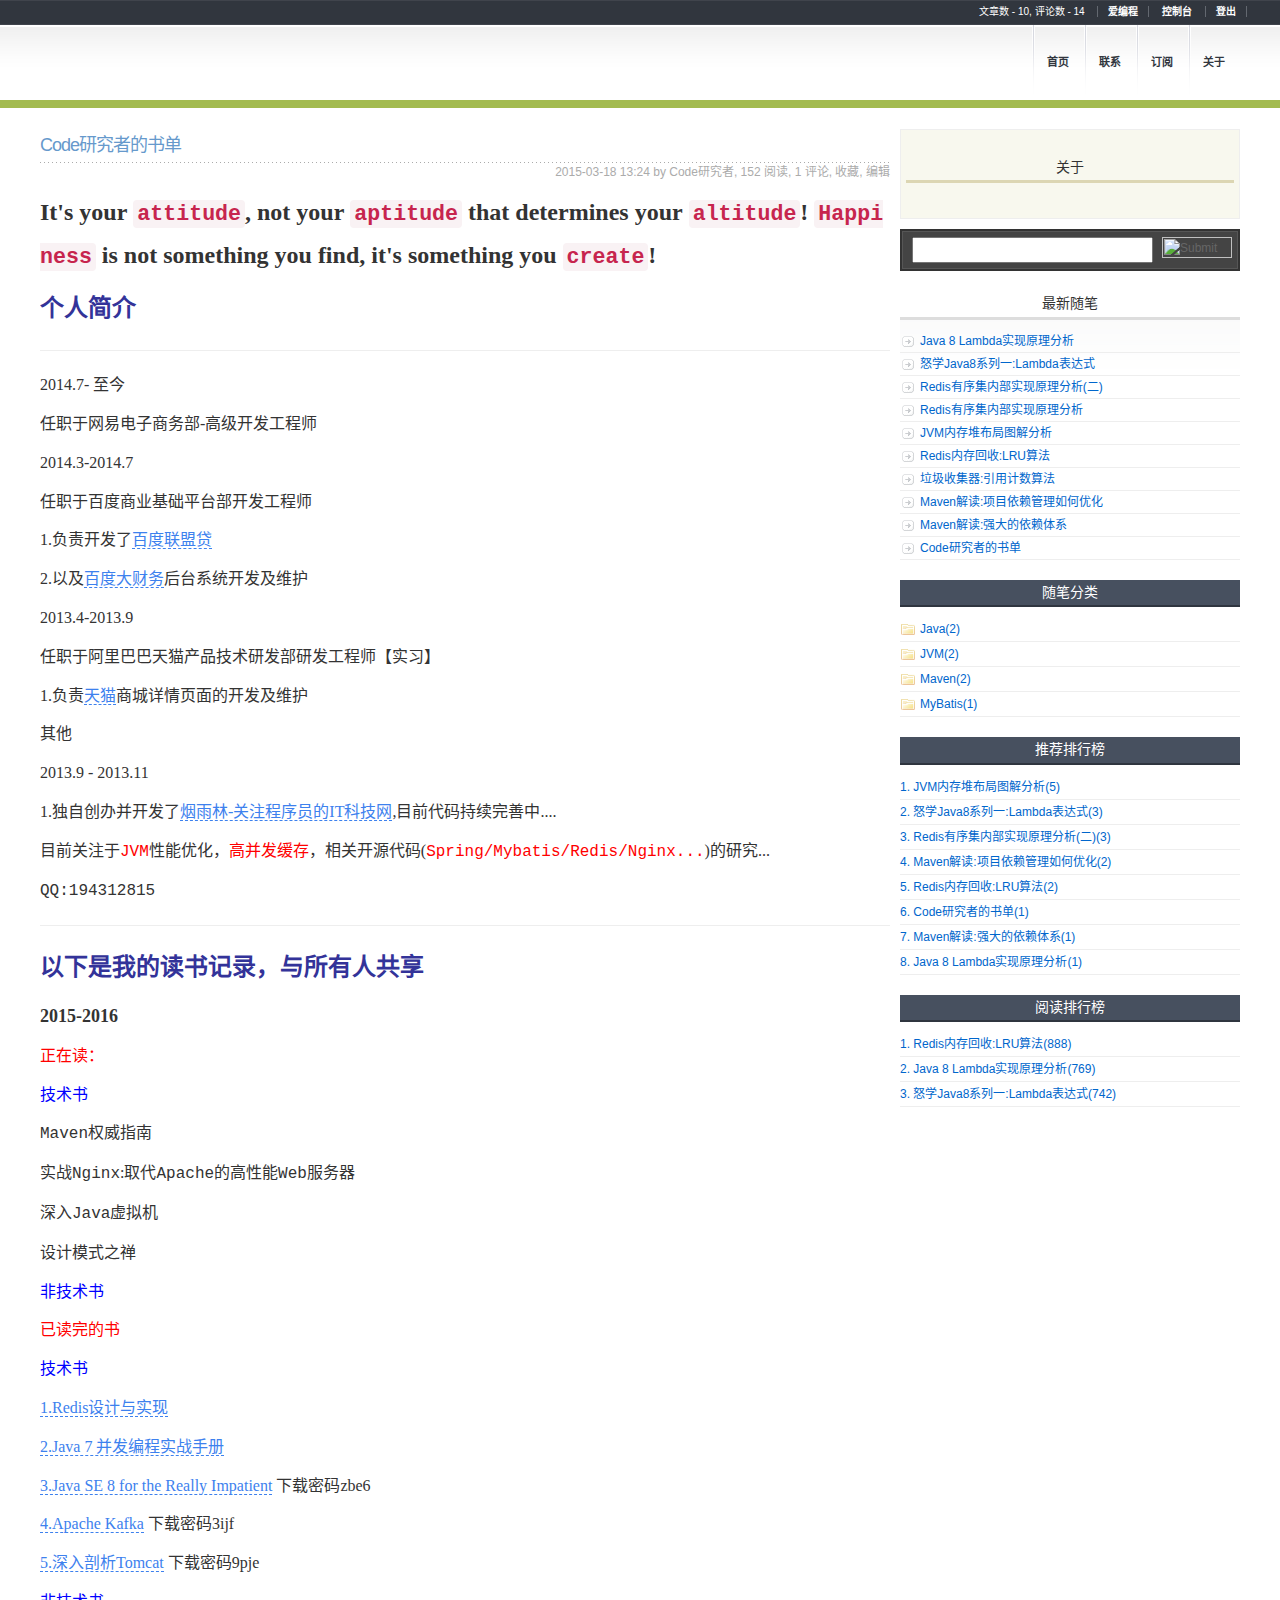
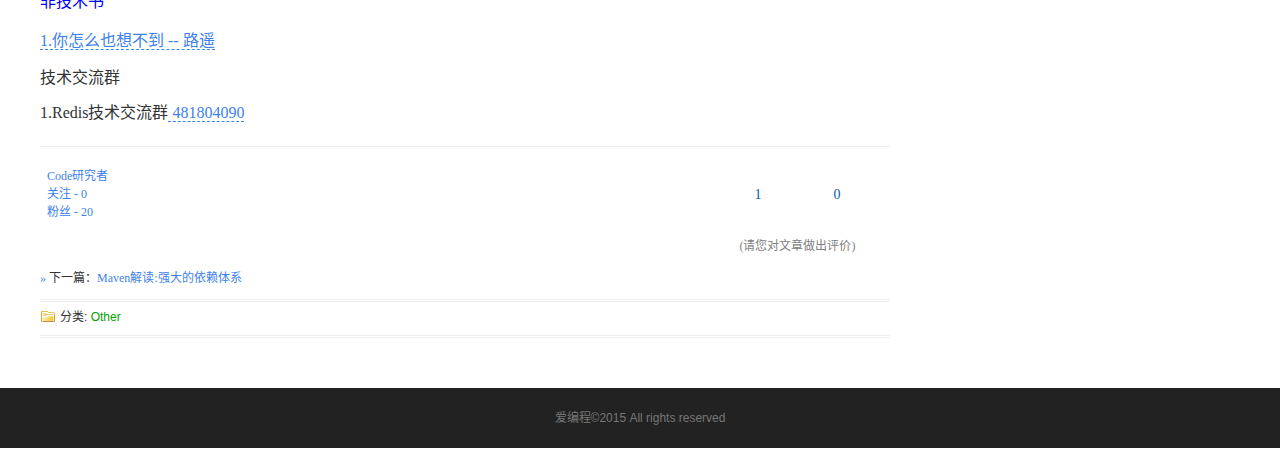
==== commit 67a7860f: "commit" ====
--- a/fe/blog/simple/article.html
+++ b/fe/blog/simple/article.html
@@ -17,7 +17,7 @@
                 </li>
                 <!-- 这边可以增加一些链接 -->
                 <!-- 博客园 -->
-                <li><a href="http://www.cnblogs.com">爱编程</a></li>
+                <li><a href="./index.html">爱编程</a></li>
                 <!-- 管理 -->
                 <li id="topMnu-dashboard">
                     <a id="lnkDashboard"href="http://www.cnblogs.com/WJ5888/admin/EditPosts.aspx">控制台</a>
@@ -30,7 +30,7 @@
                 <ul id="menu">
                     <!-- 首页，当前section加上current类 -->
                     <li id="menu-home">
-                        <a id="lnkHome"href="http://www.cnblogs.com/WJ5888/">首页</a></li>
+                        <a id="lnkHome"href="./index.html">首页</a></li>
                         <!-- 联系 -->
                         <li id="menu-contact">
                             <a id="lnkContact"href="http://space.cnblogs.com/msg/send/Code%e7%a0%94%e7%a9%b6%e8%80%85">联系</a>
@@ -46,9 +46,7 @@
                 </ul>
             </div>
             <div id="wrapper">
-                <div id="post_detail">
                     <div class="post" id="post">
-                        <a name="top"></a>
                         <h2><a id="cb_post_title_url" href="http://www.cnblogs.com/WJ5888/p/4346924.html">Code研究者的书单</a></h2>
                         <small>2015-03-18 13:24 by Code研究者, <span id="post_view_count">152</span> 阅读, <span id="post_comment_count">1</span> 评论, <a href="#" onclick="AddToWz(4346924);return false;">收藏</a>,  <a href="http://i.cnblogs.com/EditPosts.aspx?postid=4346924" rel="nofollow">编辑</a></small>
                         <div class="entry">
@@ -93,13 +91,7 @@
                                 <hr></div><div id="MySignature"></div>
                                 <div class="clear"></div>
                                 <div id="blog_post_info_block">
-                                    <div id="blog_post_info"><div id="green_channel">
-                                        <a href="javascript:void(0);" id="green_channel_digg" onclick="DiggIt(4346924,cb_blogId,1);green_channel_success(this,'谢谢推荐！');">好文要顶</a>
-                                        <a id="green_channel_follow" onclick="c_follow();" href="javascript:void(0);">关注我</a>
-                                        <a id="green_channel_favorite" onclick="AddToWz(cb_entryId);return false;" href="javascript:void(0);">收藏该文</a><a id="green_channel_contact" href="//msg.cnblogs.com/send/Code%E7%A0%94%E7%A9%B6%E8%80%85" target="_blank">联系我</a>
-                                        <a id="green_channel_weibo" href="javascript:void(0);" title="分享至新浪微博" onclick="ShareToTsina()"><img src="//common.cnblogs.com/images/icon_weibo_24.png" alt=""></a>
-                                        <a id="green_channel_wechat" href="javascript:void(0);" title="分享至微信" onclick="shareOnWechat()"><img src="//common.cnblogs.com/images/wechat.png" alt=""></a>
-                                    </div>
+                                    <div id="blog_post_info">
                                     <div id="author_profile">
                                         <div id="author_profile_info" class="author_profile_info">
                                             <a href="http://home.cnblogs.com/u/WJ5888/" target="_blank"><img src="http://pic.cnblogs.com/face/471532/20150211125022.png" class="author_avatar" alt=""></a>
@@ -133,10 +125,8 @@
                         </div>
                         <ul class="postmetadata">
                             <li class="icon_cat" id="BlogPostCategory">分类: <a href="http://www.cnblogs.com/WJ5888/category/667715.html">Other</a></li>
-                            <li class="icon_bullet" id="EntryTag"></li>
                         </ul>
                     </div>
-                </div>
                 <div id="sidebar">
                     <div id="about">
                         <div>
--- a/fe/blog/simple/css/common.css
+++ b/fe/blog/simple/css/common.css
@@ -1257,9 +1257,6 @@
 	margin-right: auto;
 	text-align: center
 }
-#cnblogs_post_body {
-	word-break: break-word
-}
 #cnblogs_post_body p {
 	margin: 10px auto;
 	text-indent: 0
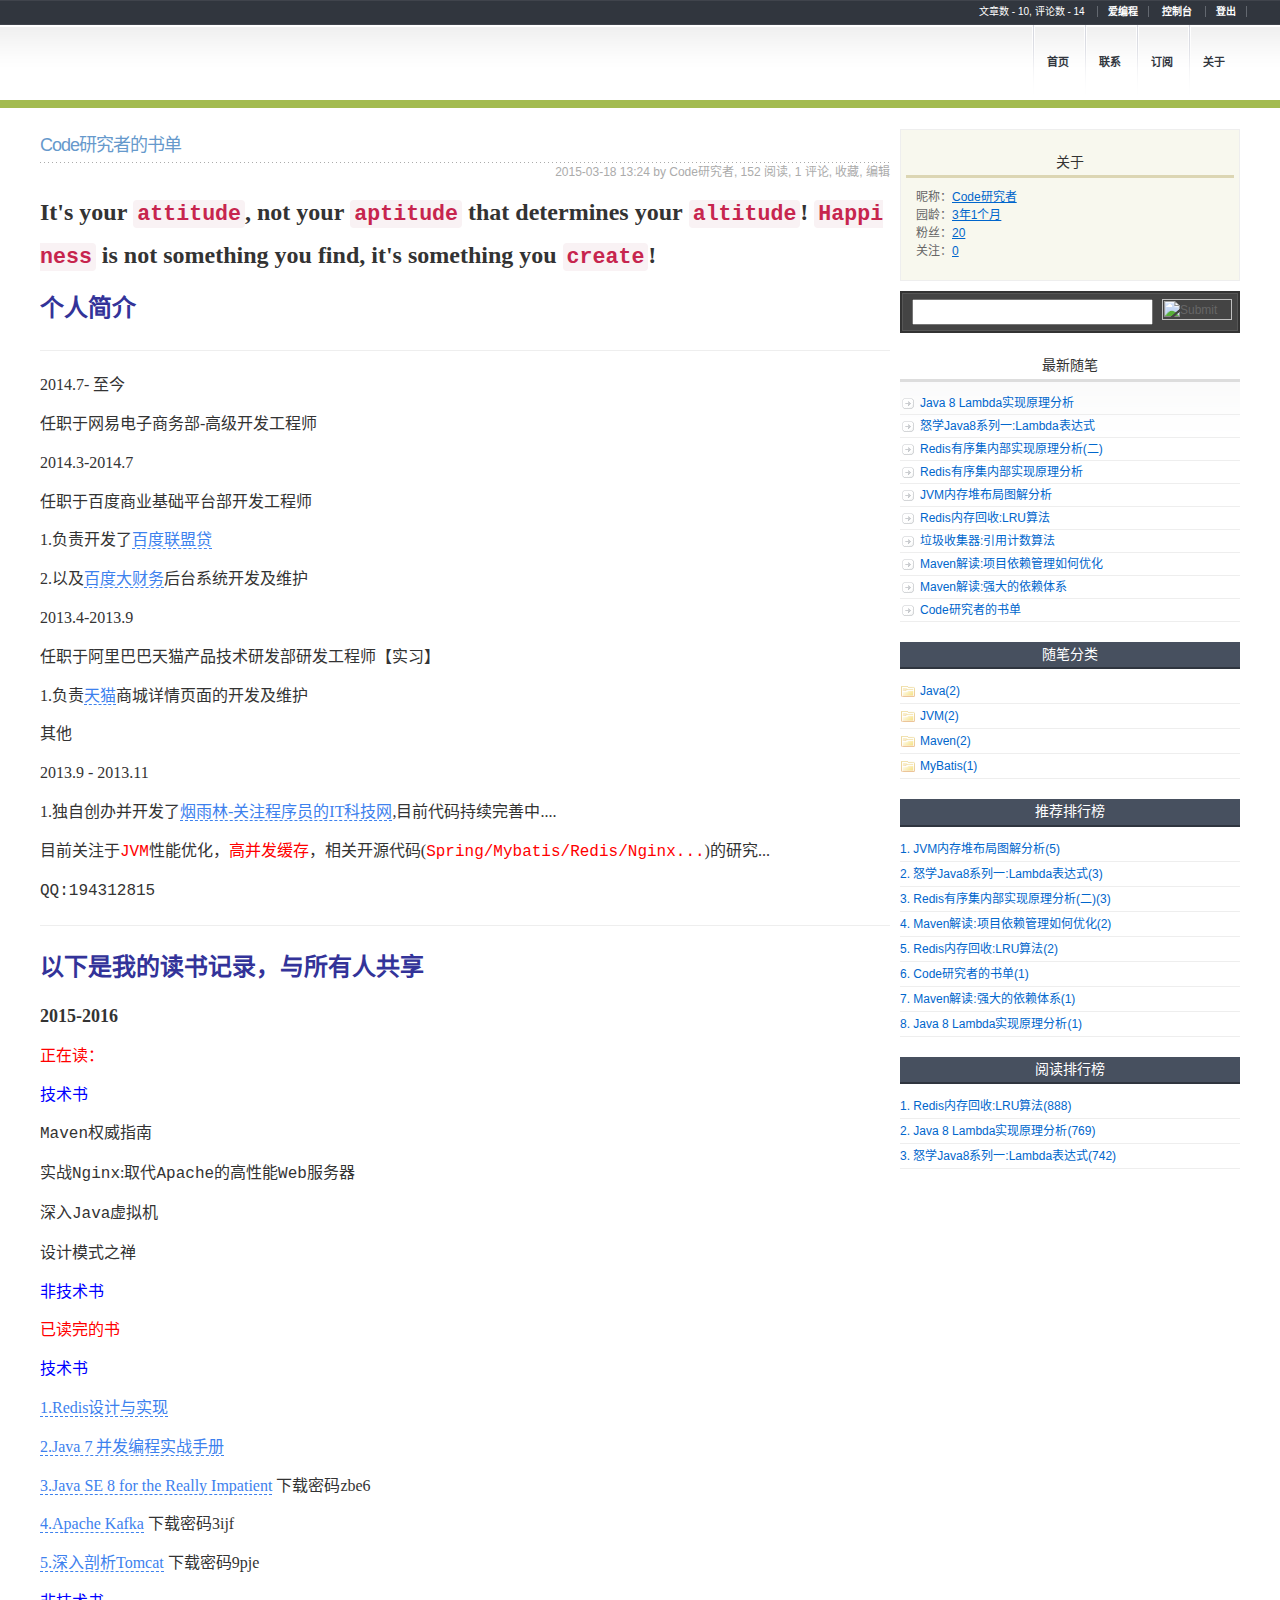
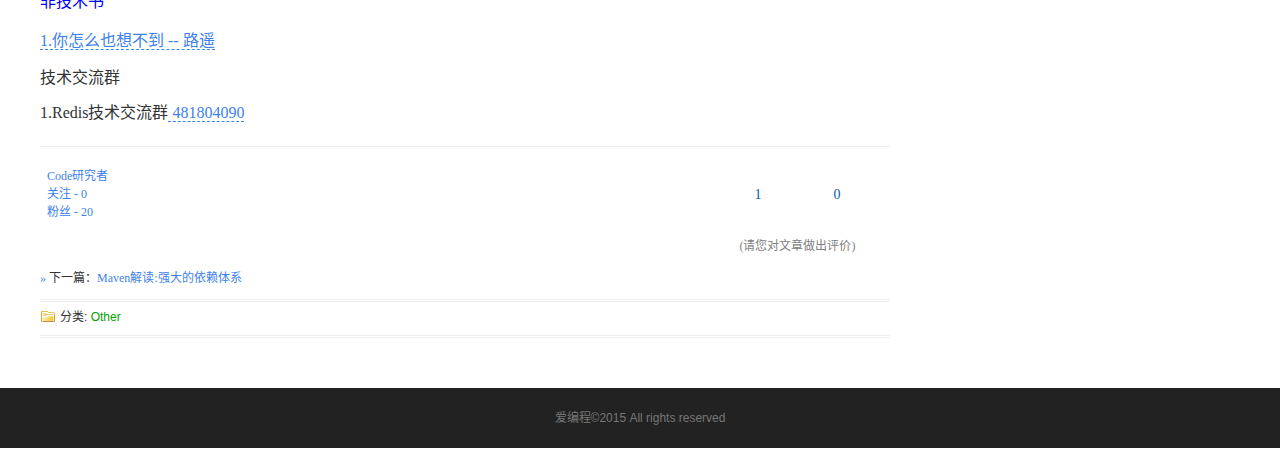
==== commit 86c9b82c: "commiit" ====
--- a/fe/blog/simple/article.html
+++ b/fe/blog/simple/article.html
@@ -132,8 +132,8 @@
                         <div>
                             <h2 id="about_title">关于</h2>
                             <div id="about_body">
-                                <div id="blog-news"></div>
-                            </div>
+                                <div id="profile_block">昵称：<a href="http://home.cnblogs.com/u/WJ5888/">Code研究者</a><br>园龄：<a href="http://home.cnblogs.com/u/WJ5888/" title="入园时间：2012-11-22">3年1个月</a><br>粉丝：<a href="http://home.cnblogs.com/u/WJ5888/followers/">20</a><br>关注：<a href="http://home.cnblogs.com/u/WJ5888/followees/">0</a><div id="p_b_follow"></div></div>
+                            </div>                        
                         </div>
                     </div>                    
                     <div id="mySearchWrapper">
--- a/fe/blog/simple/css/simple.css
+++ b/fe/blog/simple/css/simple.css
@@ -590,12 +590,8 @@
 div#sidebar div#about a {
 	text-decoration: underline
 }
-div#sidebar div#about a:link, div#sidebar div#about a:visited {
-}
-div#sidebar div#about a:hover {
-}
 div#sidebar div#about div {
-	padding: 5px
+	padding: 0px 5px 5px 5px;
 }
 div#sidebar div#sideLeft ul li, div#sidebar div#sideRight ul li {
 	border-bottom: 1px solid #eee;
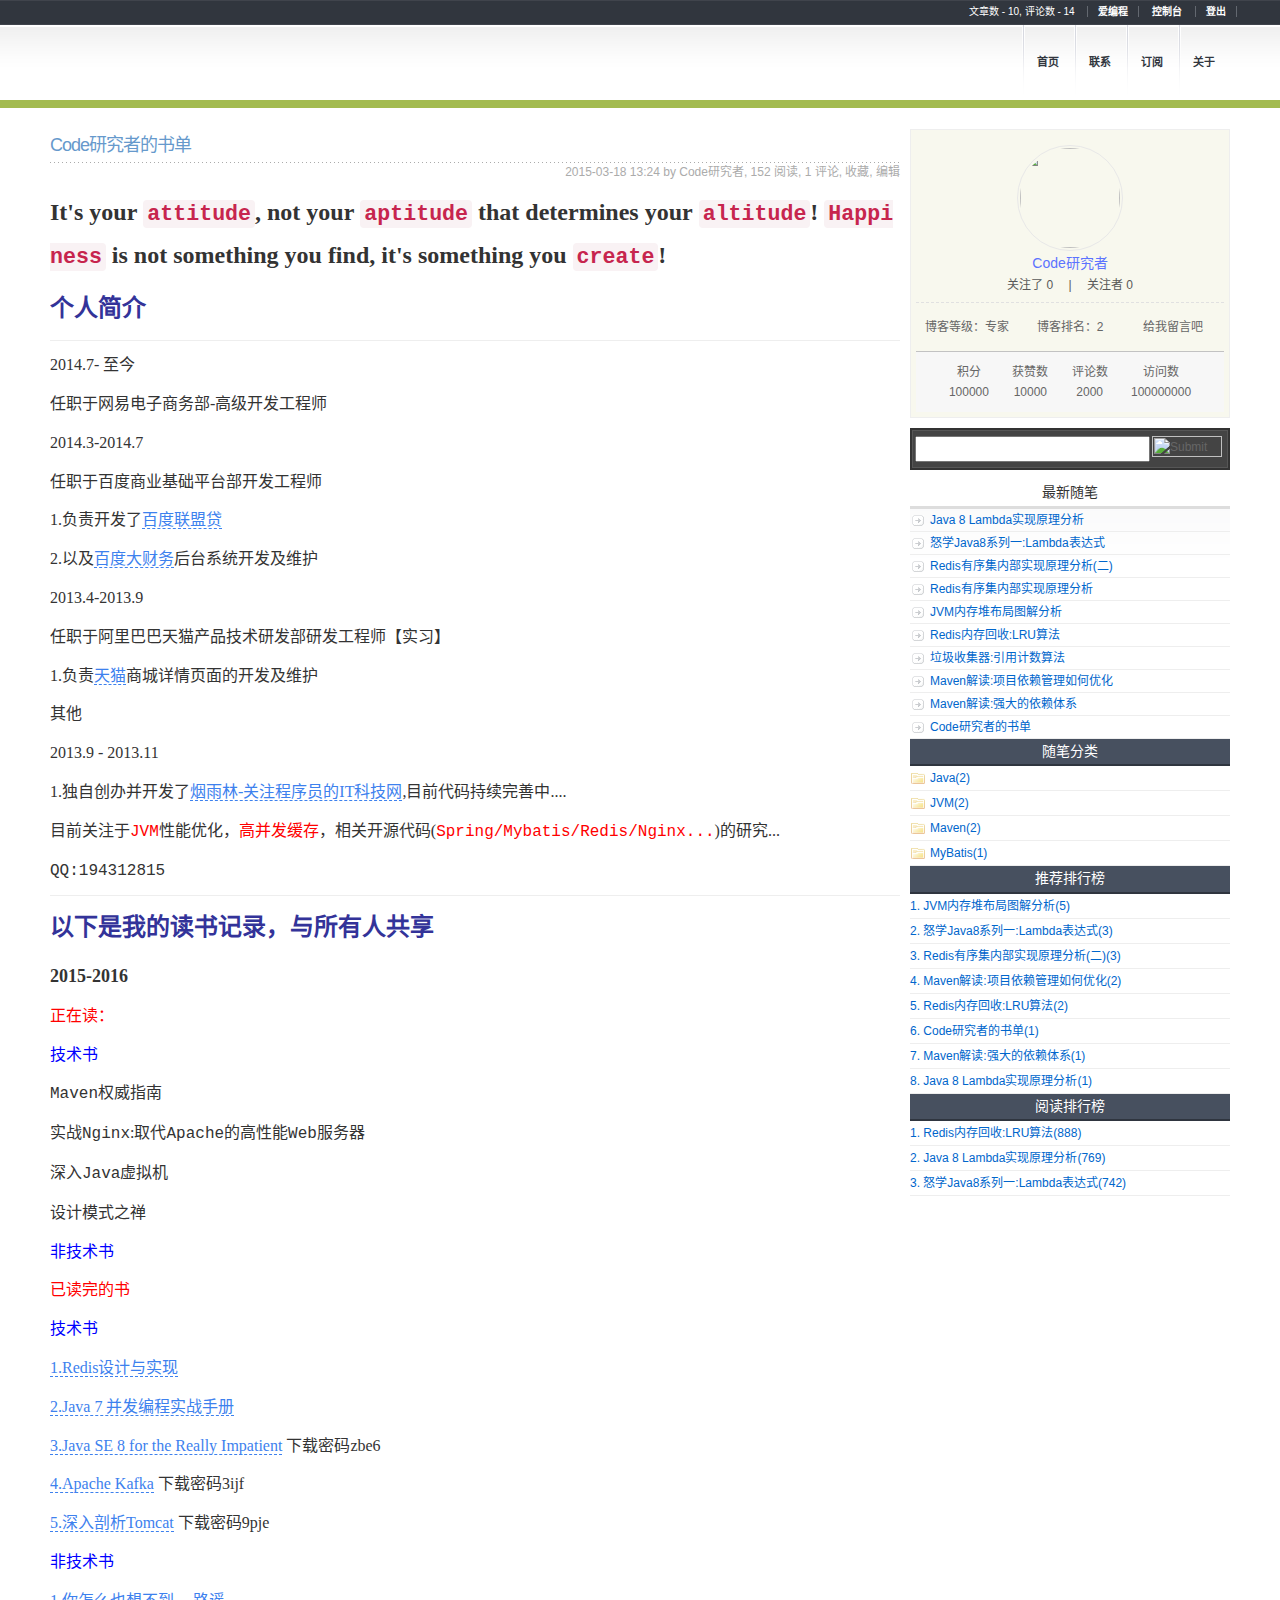
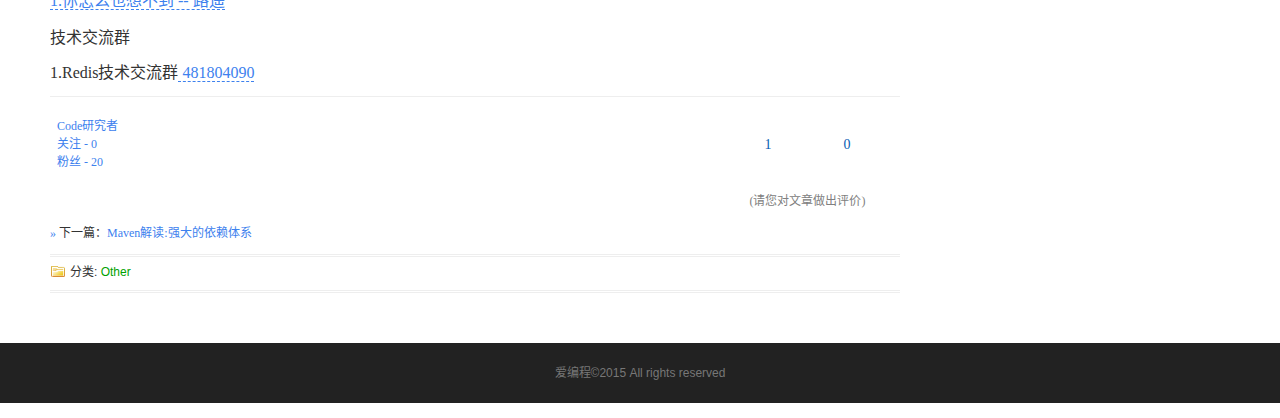
==== commit 9f892ada: "commit" ====
--- a/fe/blog/simple/article.html
+++ b/fe/blog/simple/article.html
@@ -129,12 +129,52 @@
                     </div>
                 <div id="sidebar">
                     <div id="about">
-                        <div>
-                            <h2 id="about_title">关于</h2>
-                            <div id="about_body">
-                                <div id="profile_block">昵称：<a href="http://home.cnblogs.com/u/WJ5888/">Code研究者</a><br>园龄：<a href="http://home.cnblogs.com/u/WJ5888/" title="入园时间：2012-11-22">3年1个月</a><br>粉丝：<a href="http://home.cnblogs.com/u/WJ5888/followers/">20</a><br>关注：<a href="http://home.cnblogs.com/u/WJ5888/followees/">0</a><div id="p_b_follow"></div></div>
-                            </div>                        
-                        </div>
+                        <div class="profile-page">
+                            <div class="nk-bar">
+                                <div class="module-box side-profile-box">
+                                    <div class="side-profile-info">
+                                        <div class="side-profile-avatar">
+                                            <div class="side-profile-pic">
+                                                <img src="http://images.nowcoder.com/images/20151114/565478_1447515463070_7C2C60506876716CCF0E706DB13D4511@0e_200w_200h_0c_1i_1o_90Q_1x" height="100" width="100" id="avatarImage">
+                                            </div>
+                                        </div>
+                                        <h5 class="side-profile-name level-color-4">
+                                            Code研究者
+                                        </h5>
+                                    </div>
+                                    <div class="profile-count-box">
+                                        <span class="pc-item">关注了 </span>
+                                        <span id="following-count">0</span>
+                                        <span class="pc-pipe">|</span>
+                                        <span class="pc-item">关注者 </span>
+                                        <span id="followers-count">0</span>
+                                    </div>
+                                    <div class="profile-achieve">
+                                        <span class="achieve-item">博客等级：专家</span>
+                                        <span class="achieve-item">博客排名：2</span>
+                                        <span class="achieve-item">给我留言吧</span>
+                                    </div>
+                                    <ul class="web-statistics">
+                                        <li>
+                                            <p>积分</p>
+                                            <p class="ws-num">100000</p>
+                                        </li>
+                                        <li>
+                                            <p>获赞数</p>
+                                            <p class="ws-num">10000</p>
+                                        </li>
+                                        <li>
+                                            <p>评论数</p>
+                                            <p class="ws-num">2000</p>
+                                        </li>
+                                        <li>
+                                            <p>访问数</p>
+                                            <p class="ws-num">100000000</p>
+                                        </li>
+                                    </ul>
+                                </div>
+                            </div>
+                        </div>    
                     </div>                    
                     <div id="mySearchWrapper">
                         <div id="mySearch">
--- a/fe/blog/simple/css/simple.css
+++ b/fe/blog/simple/css/simple.css
@@ -50,7 +50,7 @@
 }
 
 div#container{
-	width: 1220px;
+	width: 1200px;
 	text-align: left;
 	margin: 0 auto;
 	height:auto;
@@ -61,10 +61,10 @@
 	overflow: auto;
 	margin: 15px 10px;
 	padding-bottom:70px;
-	width: 1200px;
+	width: 1180px;
 }
 div#sidebar {
-	width: 340px;
+	width: 320px;
 	top: 140px;
 	right: 10px;
 	float: right;
@@ -590,7 +590,7 @@
 div#sidebar div#about a {
 	text-decoration: underline
 }
-div#sidebar div#about div {
+div#sidebar div#about {
 	padding: 0px 5px 5px 5px;
 }
 div#sidebar div#sideLeft ul li, div#sidebar div#sideRight ul li {
@@ -845,4 +845,184 @@
 }
 #BlogPostCategory {
 	margin-bottom: 0
+}
+
+h1,h2,h3,h4,h5,h6,hr,input,li,nav,ol,p,ul {
+	margin: 0;
+	padding: 0;
+	font-weight: 400
+}
+.side-profile-info {
+	padding: 15px 0 5px
+}
+
+.side-profile-avatar {
+	margin: 0 auto;
+	margin-bottom: 10px;
+	overflow: hidden;
+	border: 1px solid #e8e8e8;
+	padding: 2px;
+	border-radius: 50px;
+	width: 60px;
+	height: 60px
+}
+
+.side-profile-pic {
+	display: block;
+	border-radius: 50px;
+	overflow: hidden
+}
+
+.side-profile-name {
+	text-align: center
+}
+
+.side-profile-name a {
+	max-width: 170px;
+	vertical-align: middle;
+	display: inline-block;
+	white-space: nowrap;
+	overflow: hidden;
+	text-overflow: ellipsis;
+	word-wrap: normal
+}
+
+.profile-count-box {
+	padding: 10px 2px;
+	color: #999;
+	text-align: center
+}
+
+.profile-count-box a {
+	font-weight: 700;
+	margin: 0 3px
+}
+
+
+.pc-pipe {
+	margin: 0 2px
+}
+
+.side-profile-box{
+	margin: 0;
+	border: none
+}
+
+.profile-count-box {
+	padding: 0 20px 8px;
+	border-bottom: 1px dashed #e1e1e1
+}
+
+.profile-count {
+	margin-right: -26px
+}
+
+.profile-count li {
+	float: left;
+	margin-right: 20px;
+	margin-bottom: 5px;
+	overflow: hidden;
+	white-space: nowrap;
+	text-overflow: ellipsis
+}
+
+.profile-count i {
+	display: inline-block;
+	width: 21px;
+	height: 16px;
+	vertical-align: text-bottom;
+	margin-right: 5px
+}
+
+.profile-count .ico-pcity {
+	background-position: 0 0
+}
+
+.profile-count .ico-pwork {
+	background-position: 0 -35px
+}
+
+.profile-count .ico-pedu {
+	background-position: 0 -67px
+}
+
+.profile-city,.profile-work {
+	max-width: 100px
+}
+
+.profile-edu {
+	max-width: 200px
+}
+
+.profile-achieve {
+	padding: 15px 0;
+	border-bottom: 1px solid #c2c2c2;
+	display: table;
+	table-layout: fixed;
+	width: 100%
+}
+
+.achieve-item {
+	display: table-cell;
+	text-align: center;
+	white-space: nowrap
+}
+
+
+
+.web-statistics {
+	background: #f7f7f7;
+	padding: 10px;
+	text-align: center
+}
+
+.web-statistics li {
+	display: inline-block;
+	*display: inline;
+	*zoom: 1
+}
+
+.web-statistics li+li {
+	margin-left: 20px
+}
+
+
+
+
+.nk-bar .empty-topic-letter,.nk-bar .empty-topic-pic {
+	float: none;
+	text-align: center;
+	padding: 0;
+	font-size: 16px;
+	color: #666
+}
+.profile-page .module-body {
+	padding: 15px 10px 20px
+}
+.profile-page .nk-content {
+	margin: 0
+}
+
+.profile-page .side-profile-pic {
+	width: 100px;
+	height: 100px
+}
+
+.profile-page .side-profile-avatar {
+	width: 100px;
+	height: 100px;
+	margin-bottom: 5px;
+	border-radius: 50%;
+	position: relative
+}
+
+.profile-page .pc-pipe {
+	margin: 0 12px
+}
+
+.profile-page .profile-count-box {
+	color: #585858
+}
+.level-color-4{
+	color:#5c73ff!important;
 }